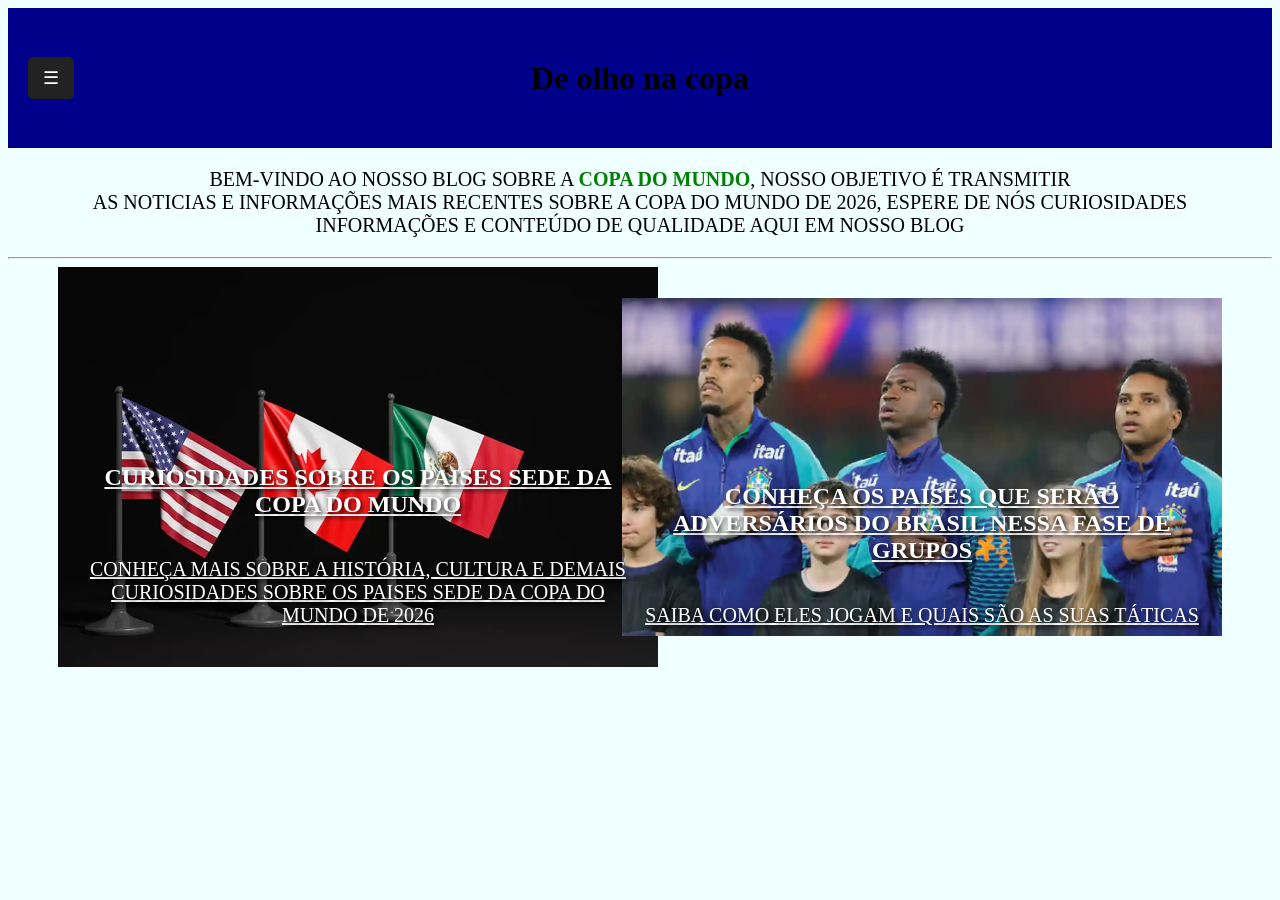
==== index.html @ 3adb12c1 "início de blog sobre a copa do mundo" ====
<!DOCTYPE html>
<html lang="pt-br">
    <head>
        <meta charset="utf-8">
        <meta name="author" content="luiz guilherme">
        <title> Blog copa </title>

        <link rel="stylesheet" href="style.css">

    </head>

    <body>
        <header>
            <button id="open-btn" class="menu-btn">☰</button>
        <h1 id="inicio">De olho na copa</h1>
        </header>

         <aside id="sidebar" class="sidebar">
            <button id="close-btn" class="close-btn">✕ Fechar</button>
            <nav>
                <a href="paisesSede.html">Conheça mais sobre os países sede</a>
                <a href="adversariosBrasil.html">Conheça os adversários do brasil nessa copa</a>
            </nav>
        </aside>


        <main>
            <p>Bem-vindo ao nosso blog sobre a <b>Copa do Mundo</b>, nosso objetivo é transmitir <br>
            as noticias e informações mais recentes sobre a copa do mundo de 2026, espere de nós curiosidades <br>
        informações e conteúdo de qualidade aqui em nosso blog </p>

        <hr>

        <div class="imagens-1">
        <a href="paisesSede.html" id="conteudo1">
            <h2>Curiosidades Sobre os paises Sede da copa do mundo</h2>
            <p>conheça mais sobre a história, cultura e demais curiosidades sobre os paises sede da copa do mundo de 2026</p>
        </a>

        <a href="adversariosBrasil.html" id="conteudo2">
            <h2>Conheça os paises que serão adversários do brasil nessa fase de grupos</h2>
            <p>saiba como eles jogam e quais são as suas táticas</p>
        </a>
        </div>
        </main>

        <script src="script.js"></script>

    </body>
---- style.css ----
header {
    background-color: darkblue;
    height: 100px;
    color: black;
    padding-top: 50px;
    display: flex;
    justify-content: center;  
    align-items: center;     
    position: relative;      
    padding: 20px;
}

body {
    background-color: azure;
}

#inicio {
    margin: 0;
    text-align: center;
}

b {
    color: green;
}

main{
    text-align: center;
    text-transform: uppercase;
}

#conteudo1 {
    background-size: cover;
    background-repeat: no-repeat;
    width: 600px;                   
    height: 400px;                     
    margin-left: 50px;
    margin-right: 50px;
    background-image: url(mexico-canada-eua.jpg2.webp);
    color: white;
    display: flex;
    flex-direction: column;
    justify-content: flex-end;
    padding: 20px;                
    box-sizing: border-box;
    

    text-shadow: 2px 2px 4px rgba(0, 0, 0, 0.8);
}

#conteudo2 {
    background-size: contain;
    background-repeat: no-repeat;
    background-position: center;
    width: 600px;                   
    height: 400px;  
    margin-top: -400px;                   
    margin-left: auto;
    margin-right: 50px;
    background-image: url(adversarios-brasil.jpg);
    color: white;
    display: flex;
    flex-direction: column;
    justify-content: flex-end;
    padding: 20px;                
    box-sizing: border-box;
    

    text-shadow: 2px 2px 4px rgba(0, 0, 0, 0.8);
}

.menu-btn {
    position: absolute;     
    left: 20px;    
    font-size: 18px;
    background: #222;
    color: white;
    border: none;
    padding: 10px 15px;
    cursor: pointer;
    border-radius: 5px;
}


.sidebar {
    position: fixed;
    top: 0;
    left: 0;
    width: 250px;
    height: 100%;
    background-color: #1a1a1a;
    padding-top: 60px;
    transition: transform 0.3s ease;
    transform: translateX(-100%); 
    z-index: 1000; 
}

.sidebar.open {
    transform: translateX(0);
}

.close-btn {
    position: absolute;
    top: 15px;
    right: 15px;
    background: none;
    color: white;
    border: none;
    font-size: 20px;
    cursor: pointer;
}


.sidebar nav a {
    display: block;
    padding: 15px 25px;
    color: #fff;
    text-decoration: none;
    font-family: Arial, sans-serif;
    border-bottom: 1px solid #333;
}

.sidebar nav a:hover {
    background-color: #333;
}

#sedeInicio {
    text-align: center;
    margin-top: 20px;
    font-size: 50px
}

section {
    text-align: center;
}

.azteca {
    color: green;
}

p {
    font-size: 20px;
}

#mexico {
    font-size: 30px;
    color: green;
}

.sublinha {
    font-size: 15px;
    color: gray
}

#eua {
    font-size: 30px;
    color: darkblue;
}

.eagle {
    color: darkblue
}

.alce {
    color: red;
}

#canada {
    font-size: 30px;
    color: red;
}

img {
    width: 500px;
    height: auto;
}
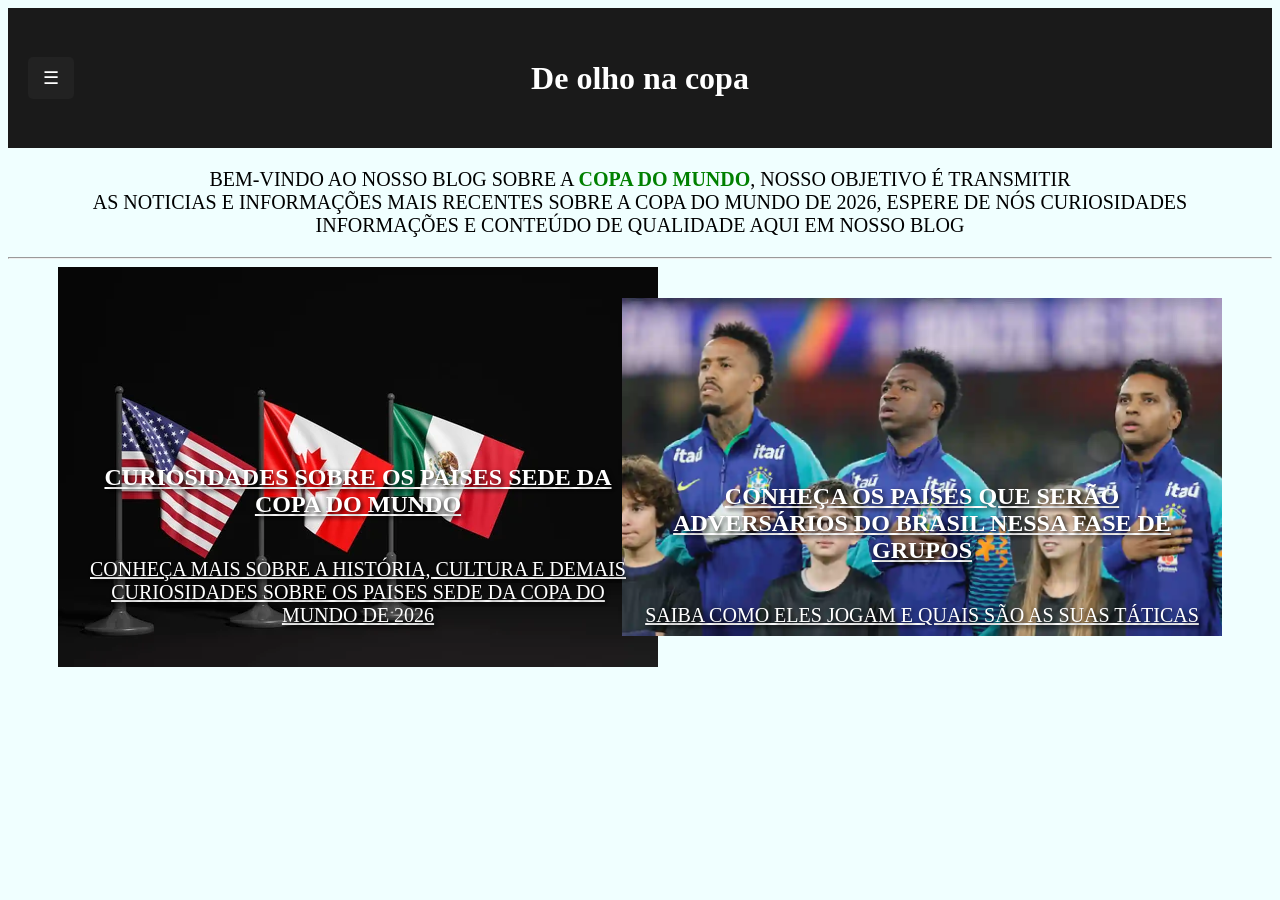
==== commit c489243d: "adicionando novas páginas" ====
--- a/index.html
+++ b/index.html
@@ -12,7 +12,7 @@
     <body>
         <header>
             <button id="open-btn" class="menu-btn">☰</button>
-        <h1 id="inicio">De olho na copa</h1>
+            <h1 id="inicio">De olho na copa</h1>
         </header>
 
          <aside id="sidebar" class="sidebar">
--- a/style.css
+++ b/style.css
@@ -1,7 +1,7 @@
 header {
-    background-color: darkblue;
+    background-color: #1a1a1a;
     height: 100px;
-    color: black;
+    color: white;
     padding-top: 50px;
     display: flex;
     justify-content: center;  
@@ -68,6 +68,7 @@
     text-shadow: 2px 2px 4px rgba(0, 0, 0, 0.8);
 }
 
+
 .menu-btn {
     position: absolute;     
     left: 20px;    
@@ -129,6 +130,12 @@
     font-size: 50px
 }
 
+#adversarios-brasil {
+    text-align: center;
+    margin-top: 20px;
+    font-size: 50px
+}
+
 section {
     text-align: center;
 }
@@ -139,6 +146,10 @@
 
 p {
     font-size: 20px;
+}
+
+li {
+    font-size: 20px
 }
 
 #mexico {
@@ -174,3 +185,12 @@
     height: auto;
 }
 
+#marrocos {
+    font-size: 30px;
+    color:brown
+}
+
+.marro {
+    color: brown
+}
+
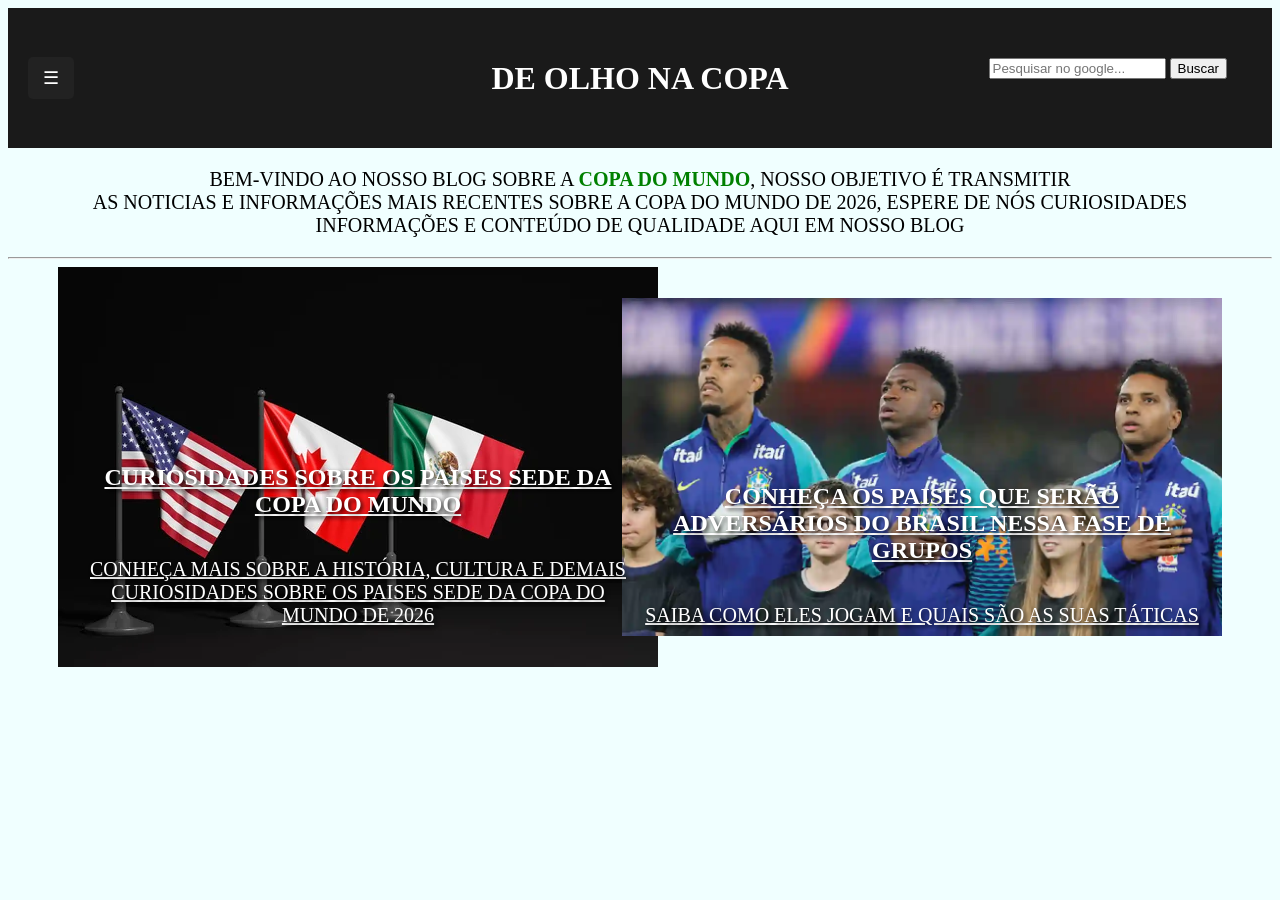
==== commit 9400a43a: "finalizando o segundo conteúdo e adicionando barra de pesquisa" ====
--- a/index.html
+++ b/index.html
@@ -12,7 +12,12 @@
     <body>
         <header>
             <button id="open-btn" class="menu-btn">☰</button>
-            <h1 id="inicio">De olho na copa</h1>
+            <h1 id="inicio">DE OLHO NA COPA</h1>
+
+            <form class="pesquisa" action="https://www.google.com/search" method="get">
+                <input type="text" name="q" placeholder="Pesquisar no google...">
+                <button type="submit">Buscar</button>
+            </form>
         </header>
 
          <aside id="sidebar" class="sidebar">
--- a/style.css
+++ b/style.css
@@ -110,6 +110,12 @@
     cursor: pointer;
 }
 
+.pesquisa {
+    position: absolute;
+    right: 45px;
+    top: 50px;
+}
+
 
 .sidebar nav a {
     display: block;
@@ -152,6 +158,10 @@
     font-size: 20px
 }
 
+ol {
+    text-align: left;
+}
+
 #mexico {
     font-size: 30px;
     color: green;
@@ -194,3 +204,30 @@
     color: brown
 }
 
+#escocia {
+    font-size: 30px;
+    color: blue;
+}
+
+.esco {
+    color: blue
+}
+
+#haiti {
+    color: darkred;
+    font-size: 30px;
+}
+
+.hai {
+    color:darkred
+}
+
+.data {
+    font-size: 17px;
+    color: gray;
+    text-align: left;
+}
+
+#grupo-c {
+    font-size: 30px;
+}
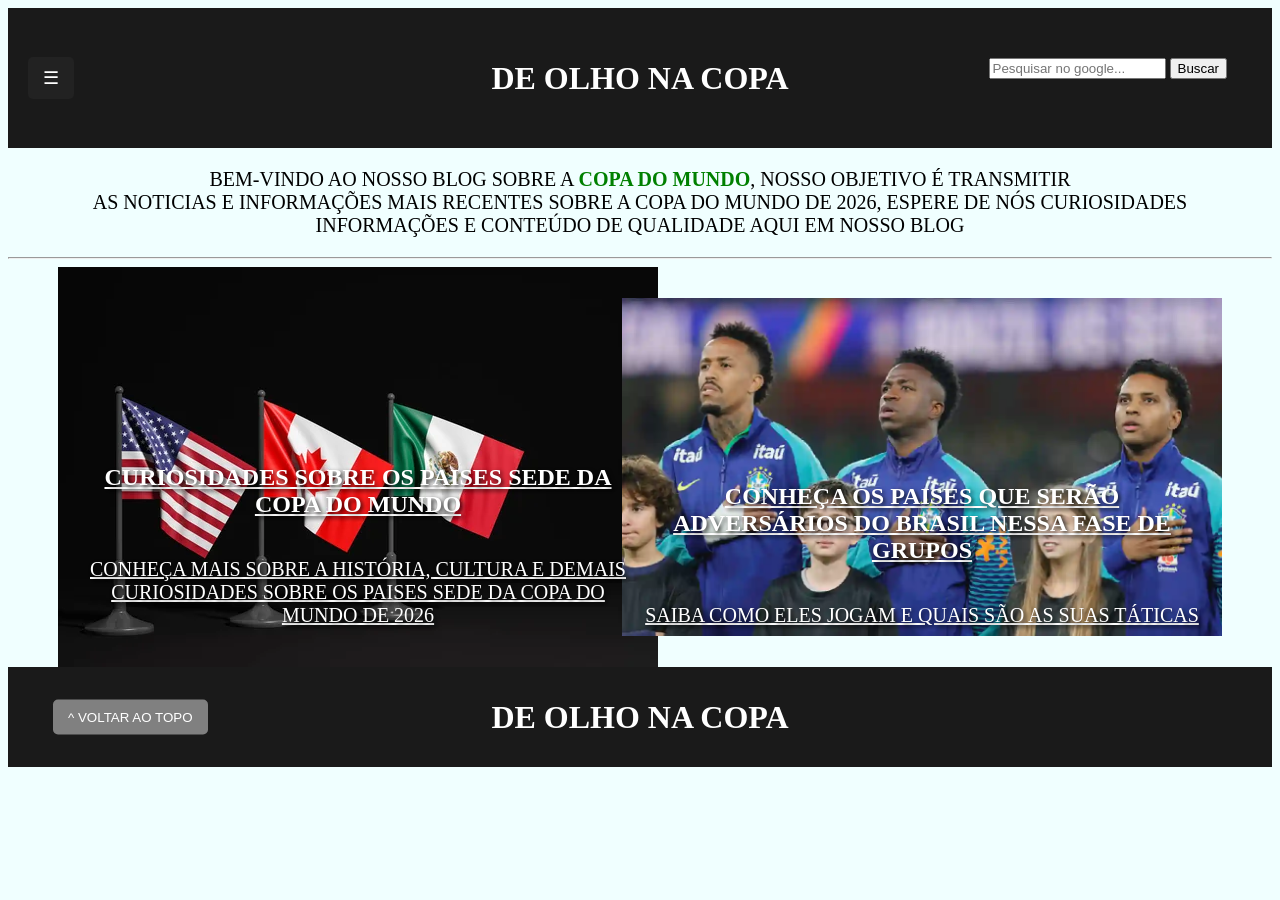
==== commit 7e12ca73: "adição do rodapé" ====
--- a/index.html
+++ b/index.html
@@ -12,7 +12,7 @@
     <body>
         <header>
             <button id="open-btn" class="menu-btn">☰</button>
-            <h1 id="inicio">DE OLHO NA COPA</h1>
+            <h1 id="inicio1">DE OLHO NA COPA</h1>
 
             <form class="pesquisa" action="https://www.google.com/search" method="get">
                 <input type="text" name="q" placeholder="Pesquisar no google...">
@@ -49,6 +49,11 @@
         </div>
         </main>
 
+        <footer>
+            <button class="volr-ini">^ VOLTAR AO TOPO</button>
+            <h1 class="rodape-nome">DE OLHO NA COPA</h1>
+        </footer>
+
         <script src="script.js"></script>
 
     </body>
--- a/style.css
+++ b/style.css
@@ -14,7 +14,12 @@
     background-color: azure;
 }
 
-#inicio {
+#inicio1 {
+    margin: 0;
+    text-align: center;
+}
+
+#inicio2 {
     margin: 0;
     text-align: center;
 }
@@ -231,3 +236,32 @@
 #grupo-c {
     font-size: 30px;
 }
+
+footer {
+    background-color: #1a1a1a;
+    color: white;
+    height: 100px; 
+    display: flex;
+    justify-content: center; 
+    align-items: center;    
+    position: relative; 
+}
+
+
+.volr-ini {
+    position: absolute;
+    top: 50%;           
+    transform: translateY(-50%);
+    left: 45px;
+    color: white;
+    background-color: gray;
+    border: none;
+    padding: 10px 15px;
+    cursor: pointer;
+    border-radius: 5px;
+}
+
+.rodape-nome {
+    margin: 0;
+    color: white;
+}
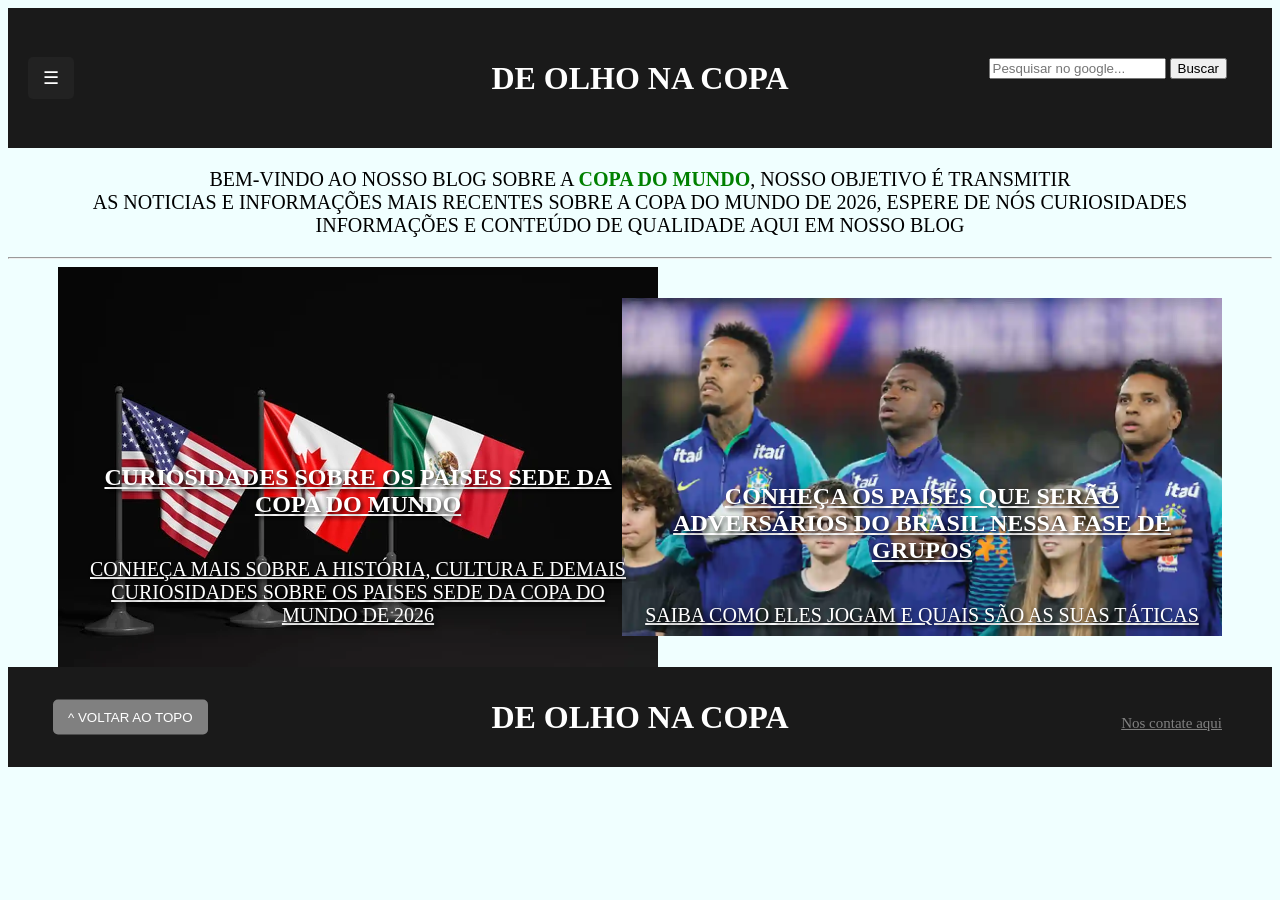
==== commit b620ca81: "implementação da página de contato" ====
--- a/index.html
+++ b/index.html
@@ -25,6 +25,7 @@
             <nav>
                 <a href="paisesSede.html">Conheça mais sobre os países sede</a>
                 <a href="adversariosBrasil.html">Conheça os adversários do brasil nessa copa</a>
+                <a href="contato.html">Nos contate aqui</a>
             </nav>
         </aside>
 
@@ -52,6 +53,7 @@
         <footer>
             <button class="volr-ini">^ VOLTAR AO TOPO</button>
             <h1 class="rodape-nome">DE OLHO NA COPA</h1>
+            <a href="contato.html" class="contato">Nos contate aqui</a>
         </footer>
 
         <script src="script.js"></script>
--- a/style.css
+++ b/style.css
@@ -200,6 +200,62 @@
     height: auto;
 }
 
+
+.container-contatos {
+    display: flex;        
+    justify-content: center; 
+    gap: 100px;            
+    margin-top: 50px;      
+    margin-bottom: 50px;  
+    margin-left: 100px;
+    margin-right: 100px; 
+    background-color: white;
+}
+
+
+.campo-contato {
+    max-width: 400px;      
+}
+
+#email-icon {
+    width: 75px;
+    height: 65px;
+    display: block;        
+    margin-bottom: 10px;    
+}
+
+#whatssap-icon {
+    width: 75px;
+    height: 65px;
+    display: block;         
+    margin-bottom: 10px;   
+}
+
+.nome-contato1 {
+    font-size: 20px;
+    margin: 0 0 5px 0;      
+}
+
+.contato-info1 {
+    font-size: 16px;
+    color: gray;
+    margin: 0;
+}
+
+.nome-contato2 {
+    font-size: 20px;
+    margin: 0 0 5px 0;   
+}
+
+.contato-info2 {
+    font-size: 16px;
+    color: gray;
+    margin: 0;
+}
+
+
+
+
 #marrocos {
     font-size: 30px;
     color:brown
@@ -245,6 +301,7 @@
     justify-content: center; 
     align-items: center;    
     position: relative; 
+    clear: both;
 }
 
 
@@ -265,3 +322,20 @@
     margin: 0;
     color: white;
 }
+
+.contato {
+    color: gray;
+    font-size: 15px;
+    position: absolute;
+    right: 50px;
+    bottom: 35px;
+}
+
+#duvida {
+    font-size: 30px;
+    text-align: center;
+}
+
+form {
+    text-align: center;
+}
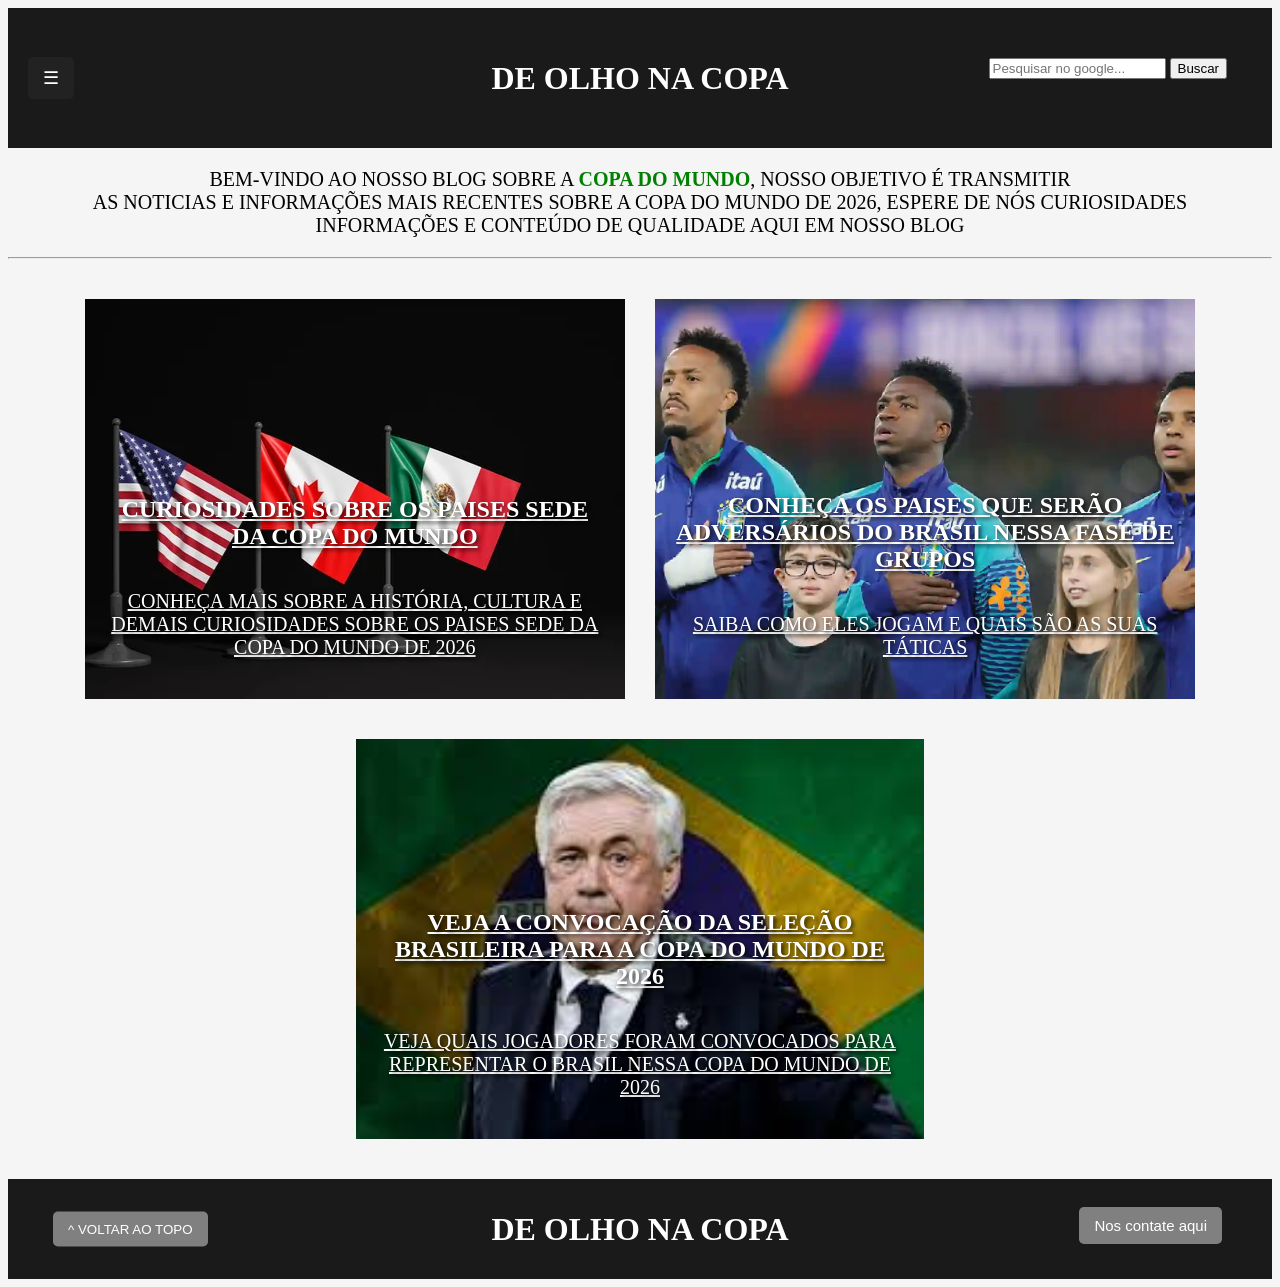
==== commit 0aed1e59: "adicionando botão de contato e começando a estruturar o conteúdo 3" ====
--- a/index.html
+++ b/index.html
@@ -18,6 +18,8 @@
                 <input type="text" name="q" placeholder="Pesquisar no google...">
                 <button type="submit">Buscar</button>
             </form>
+
+
         </header>
 
          <aside id="sidebar" class="sidebar">
@@ -25,6 +27,7 @@
             <nav>
                 <a href="paisesSede.html">Conheça mais sobre os países sede</a>
                 <a href="adversariosBrasil.html">Conheça os adversários do brasil nessa copa</a>
+                <a href="convocacao.html">Conheça a convocação da seleção brasileira</a>
                 <a href="contato.html">Nos contate aqui</a>
             </nav>
         </aside>
@@ -48,12 +51,21 @@
             <p>saiba como eles jogam e quais são as suas táticas</p>
         </a>
         </div>
+
+        <div class="container-conteudo3">
+            <a href="convocacao.html" id="conteudo3">
+            <h2>Veja a convocação da seleção brasileira para a copa do mundo de 2026</h2>
+            <p>Veja quais jogadores foram convocados para representar o brasil nessa copa do mundo de 2026</p>
+            </a>
+        </div>
+
+
         </main>
 
         <footer>
             <button class="volr-ini">^ VOLTAR AO TOPO</button>
             <h1 class="rodape-nome">DE OLHO NA COPA</h1>
-            <a href="contato.html" class="contato">Nos contate aqui</a>
+            <button class="bot-con">Nos contate aqui</button>
         </footer>
 
         <script src="script.js"></script>
--- a/style.css
+++ b/style.css
@@ -1,3 +1,4 @@
+
 header {
     background-color: #1a1a1a;
     height: 100px;
@@ -11,7 +12,7 @@
 }
 
 body {
-    background-color: azure;
+    background-color: whitesmoke;
 }
 
 #inicio1 {
@@ -33,43 +34,70 @@
     text-transform: uppercase;
 }
 
+.imagens-1 {
+    display: flex;
+    flex-direction: row;    
+    flex-wrap: nowrap;       
+    justify-content: center; 
+    gap: 30px;               
+    margin: 40px auto;       
+    max-width: 95%;          
+}
+
+
+
 #conteudo1 {
-    background-size: cover;
+    background-image: url(mexico-canada-eua.jpg2.webp);
+    background-size: cover;       
+    background-position: center;   
     background-repeat: no-repeat;
-    width: 600px;                   
-    height: 400px;                     
-    margin-left: 50px;
-    margin-right: 50px;
-    background-image: url(mexico-canada-eua.jpg2.webp);
+    width: 45%;                  
+    height: 400px;                      
     color: white;
     display: flex;
     flex-direction: column;
     justify-content: flex-end;
     padding: 20px;                
     box-sizing: border-box;
-    
-
-    text-shadow: 2px 2px 4px rgba(0, 0, 0, 0.8);
+    text-shadow: 2px 2px 4px rgba(0, 0, 0, 0.8);       
 }
 
 #conteudo2 {
-    background-size: contain;
+    background-image: url(adversarios-brasil.jpg);
+    background-size: cover;        
+    background-position: center;   
     background-repeat: no-repeat;
-    background-position: center;
-    width: 600px;                   
-    height: 400px;  
-    margin-top: -400px;                   
-    margin-left: auto;
-    margin-right: 50px;
-    background-image: url(adversarios-brasil.jpg);
+    width: 45%;                  
+    height: 400px;   
     color: white;
     display: flex;
     flex-direction: column;
     justify-content: flex-end;
     padding: 20px;                
     box-sizing: border-box;
-    
-
+    text-shadow: 2px 2px 4px rgba(0, 0, 0, 0.8);     
+}
+
+.container-conteudo3 {
+    display: flex;
+    justify-content: center; 
+    margin: 40px 0;          
+}
+
+
+#conteudo3 {
+    background-image: url(ancelotti.jpg); 
+    background-size: cover;        
+    background-position: center;   
+    background-repeat: no-repeat;
+    width: 45%;                  
+    height: 400px;                 
+    color: white;
+    display: flex;
+    flex-direction: column;
+    justify-content: flex-end;
+    padding: 20px;                
+    box-sizing: border-box;
     text-shadow: 2px 2px 4px rgba(0, 0, 0, 0.8);
 }
 
@@ -85,6 +113,7 @@
     cursor: pointer;
     border-radius: 5px;
 }
+
 
 
 .sidebar {
@@ -323,12 +352,18 @@
     color: white;
 }
 
-.contato {
+.bot-con {
     color: gray;
     font-size: 15px;
     position: absolute;
     right: 50px;
     bottom: 35px;
+    border: none;
+    background-color: gray;
+    cursor: pointer;
+    border-radius: 5px;
+    color: white;
+    padding: 10px 15px;
 }
 
 #duvida {
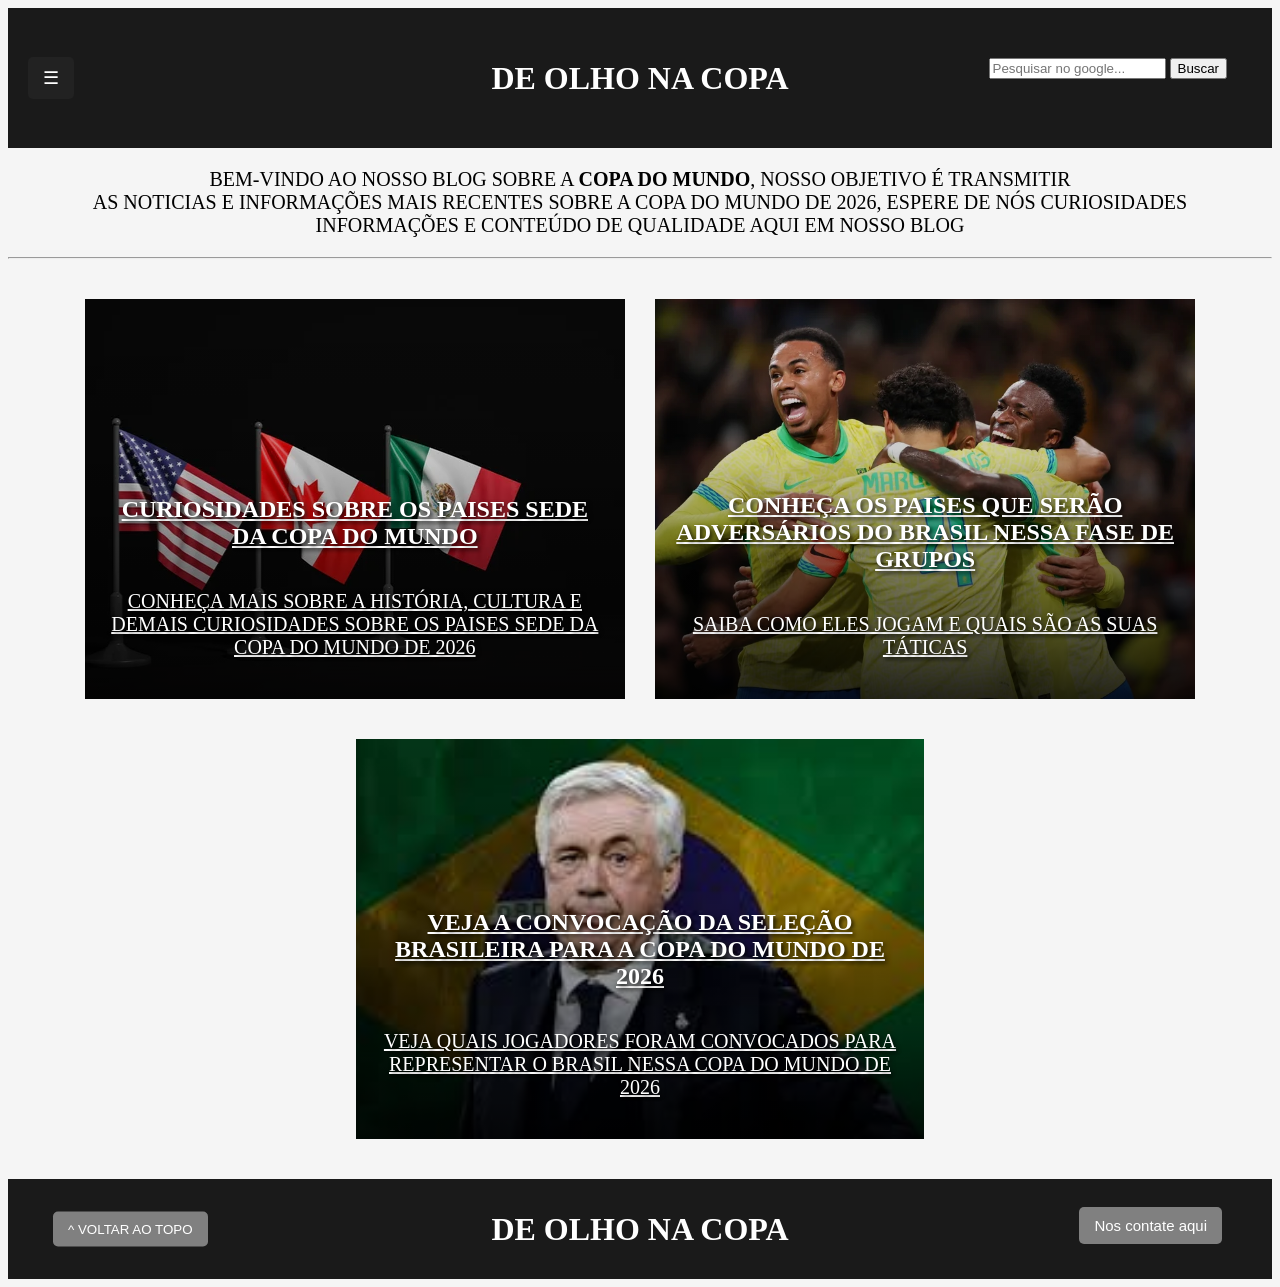
==== commit da72bcfa: "adicionado os comentários na arquivo .css e .js e melhorando a legibilidade das imagens da página in" ====
--- a/index.html
+++ b/index.html
@@ -11,7 +11,7 @@
 
     <body>
         <header>
-            <button id="open-btn" class="menu-btn">☰</button>
+            <button id="open-btn" class="menu-btn">☰</button> 
             <h1 id="inicio1">DE OLHO NA COPA</h1>
 
             <form class="pesquisa" action="https://www.google.com/search" method="get">
@@ -31,7 +31,6 @@
                 <a href="contato.html">Nos contate aqui</a>
             </nav>
         </aside>
-
 
         <main>
             <p>Bem-vindo ao nosso blog sobre a <b>Copa do Mundo</b>, nosso objetivo é transmitir <br>
--- a/style.css
+++ b/style.css
@@ -1,376 +1,587 @@
 
 header {
-    background-color: #1a1a1a;
-    height: 100px;
-    color: white;
-    padding-top: 50px;
-    display: flex;
-    justify-content: center;  
-    align-items: center;     
-    position: relative;      
-    padding: 20px;
+    background-color: #1a1a1a; /* cor de fundo preta do acbeçalho */
+
+    height: 100px; /* define a altura do cabeçalho */
+
+    color: white; /* cor do texto branca */
+
+    padding-top: 50px; /* adiciona um espaçamento superior para centralizar o texto verticalmente */
+
+    display: flex; /* usa flexbox para centralizar o conteúdo */
+
+    justify-content: center;   /*  centraliza horizontalmente */
+
+    align-items: center;  /* centraliza verticalmente */   
+
+    position: relative;   /* permite posicionamento absoluto dos elementos dentro do cabeçalho */    
+
+    padding: 20px; /* adiciona um espaçamento interno para evitar que o conteúdo fique colado nas bordas */
 }
 
 body {
-    background-color: whitesmoke;
+    background-color: whitesmoke; /* cor de fundo do corpo da página */
 }
 
 #inicio1 {
-    margin: 0;
-    text-align: center;
+    margin: 0; /* remove a margem padrão do elemento */
+
+    text-align: center; /* centraliza o texto horizontalmente */
 }
 
 #inicio2 {
-    margin: 0;
-    text-align: center;
-}
-
-b {
-    color: green;
+    margin: 0; /* remove a margem padrão do elemento */
+
+    text-align: center; /* centraliza o texto horizontalmente */
 }
 
 main{
-    text-align: center;
-    text-transform: uppercase;
+    text-align: center; /* centraliza o conteúdo dentro do elemento main */
+
+    text-transform: uppercase; /* transforma o texto em letras maiúsculas */
 }
 
 .imagens-1 {
-    display: flex;
-    flex-direction: row;    
-    flex-wrap: nowrap;       
-    justify-content: center; 
-    gap: 30px;               
-    margin: 40px auto;       
-    max-width: 95%;          
-}
-
+    display: flex; /*  habilita o layout flexbox para o contêiner */
+
+    flex-direction: row;  /*  alinha os itens em uma linha horizontal */  
+
+    flex-wrap: nowrap;   /*  impede que os itens quebrem para a próxima linha, mantendo-os em uma única linha */   
+
+    justify-content: center; /*  centraliza os itens horizontalmente dentro do contêiner */
+
+    gap: 30px;        /*  adiciona um espaço de 30 pixels entre os itens, criando uma separação visual entre eles */   
+
+    margin: 40px auto;   /*  adiciona uma margem de 40 pixels na parte superior e inferior do contêiner, e centraliza o contêiner horizontalmente dentro do elemento pai */   
+
+    max-width: 95%; /*  define uma largura máxima de 95% do elemento pai para o contêiner, garantindo que ele não ultrapasse essa largura mesmo em telas maiores */         
+}
 
 
 #conteudo1 {
-    background-image: url(mexico-canada-eua.jpg2.webp);
-    background-size: cover;       
-    background-position: center;   
-    background-repeat: no-repeat;
-    width: 45%;                  
-    height: 400px;                      
-    color: white;
-    display: flex;
-    flex-direction: column;
-    justify-content: flex-end;
-    padding: 20px;                
-    box-sizing: border-box;
-    text-shadow: 2px 2px 4px rgba(0, 0, 0, 0.8);       
+    background-image: linear-gradient(to top, rgba(0, 0, 0, 0.85) 0%, rgba(0, 0, 0, 0.2) 60%, rgba(0, 0, 0, 0) 100%), 
+                      url(mexico-canada-eua.jpg2.webp); /* define a imagem de fundo para o elemento com o ID "conteudo1", usando uma combinação de um gradiente linear para criar um efeito de sobreposição escura na parte inferior da imagem, e a imagem real do México, Canadá e EUA como plano de fundo, o que ajuda a melhorar a legibilidade do texto sobreposto à imagem, especialmente em áreas mais claras da imagem, criando um contraste visual que torna o texto mais fácil de ler, além de adicionar um toque estético ao design geral da página */
+
+    background-size: cover; /* faz com que a imagem de fundo cubra toda a área do elemento, ajustando-se proporcionalmente para evitar distorções */   
+
+    background-position: center; /* centraliza a imagem de fundo dentro do elemento, garantindo que o ponto central da imagem esteja alinhado com o centro do elemento */  
+
+    background-repeat: no-repeat; /* impede que a imagem de fundo se repita, garantindo que ela seja exibida apenas uma vez dentro do elemento */
+
+    width: 45%;  /* define a largura do elemento como 45% do seu elemento pai, permitindo que ele ocupe menos da metade da largura disponível, o que é útil para criar um layout equilibrado quando combinado com outros elementos de largura semelhante */ 
+
+    height: 400px; /* define a altura do elemento como 400 pixels, garantindo que ele tenha uma altura fixa, o que é importante para manter a consistência visual e garantir que o conteúdo dentro do elemento seja exibido corretamente, independentemente do tamanho da tela ou do conteúdo específico */     
+
+    color: white; /* define a cor do texto dentro do elemento como branca, garantindo que o texto seja legível e se destaque contra a imagem de fundo, especialmente se a imagem tiver áreas escuras ou coloridas */
+
+    display: flex; /* habilita o layout flexbox para o elemento, permitindo que os itens dentro dele sejam organizados de maneira flexível e responsiva, facilitando o alinhamento e a distribuição do conteúdo dentro do elemento */
+
+    flex-direction: column; /* define a direção dos itens dentro do elemento como coluna, o que significa que os itens serão empilhados verticalmente, um abaixo do outro, em vez de serem alinhados horizontalmente, o que é útil para criar uma estrutura de layout mais organizada e fácil de ler, especialmente quando combinado com outras propriedades de flexbox para controle adicional sobre o alinhamento e a distribuição dos itens dentro do elemento */
+
+    justify-content: flex-end; /* alinha os itens dentro do elemento ao final do eixo principal (neste caso, o eixo vertical devido à direção da coluna), o que significa que os itens serão empurrados para a parte inferior do elemento, criando um efeito visual onde o conteúdo parece estar "ancorado" na parte inferior da imagem de fundo, o que pode ser esteticamente agradável e ajudar a destacar o conteúdo em relação à imagem de fundo */
+
+    padding: 20px;  /* adiciona um espaçamento interno de 20 pixels em todos os lados do elemento, garantindo que o conteúdo dentro do elemento tenha um espaço adequado em relação às bordas do elemento, o que melhora a legibilidade e a estética geral do layout, especialmente quando combinado com a imagem de fundo para criar um contraste visual agradável entre o conteúdo e a imagem */   
+
+    box-sizing: border-box; /* altera o modelo de caixa do elemento para incluir o padding e a borda dentro das dimensões totais do elemento, garantindo que a largura e a altura definidas para o elemento sejam as dimensões totais, incluindo o conteúdo, o padding e a borda, o que facilita o controle do layout e evita problemas de dimensionamento inesperados, especialmente quando combinado com outras propriedades de layout como flexbox para criar um design responsivo e consistente */
+
+    text-shadow: 2px 2px 4px rgba(0, 0, 0, 0.8);   /* adiciona uma sombra ao texto dentro do elemento, com um deslocamento de 2 pixels para a direita e 2 pixels para baixo, um desfoque de 4 pixels e uma cor de sombra preta com opacidade de 0.8, o que ajuda a melhorar a legibilidade do texto contra a imagem de fundo, criando um contraste visual que torna o texto mais fácil de ler, especialmente em áreas da imagem que podem ser mais claras ou coloridas */
 }
 
 #conteudo2 {
-    background-image: url(adversarios-brasil.jpg);
-    background-size: cover;        
-    background-position: center;   
-    background-repeat: no-repeat;
-    width: 45%;                  
-    height: 400px;   
-    color: white;
-    display: flex;
-    flex-direction: column;
-    justify-content: flex-end;
-    padding: 20px;                
-    box-sizing: border-box;
-    text-shadow: 2px 2px 4px rgba(0, 0, 0, 0.8);     
+    background-image: linear-gradient(to top, rgba(0, 0, 0, 0.85) 0%, rgba(0, 0, 0, 0.2) 60%, rgba(0, 0, 0, 0) 100%), url(selecao-brasileira.jpg); /* define a imagem de fundo para o elemento com o ID "conteudo2", usando uma combinação de um gradiente linear para criar um efeito de sobreposição escura na parte inferior da imagem, e a imagem real da seleção brasileira como plano de fundo, o que ajuda a melhorar a legibilidade do texto sobreposto à imagem, especialmente em áreas mais claras da imagem, criando um contraste visual que torna o texto mais fácil de ler, além de adicionar um toque estético ao design geral da página */
+
+    background-size: cover; /* faz com que a imagem de fundo cubra toda a área do elemento, ajustando-se proporcionalmente para evitar distorções */
+
+    background-position: center;   /* centraliza a imagem de fundo dentro do elemento, garantindo que o ponto central da imagem esteja alinhado com o centro do elemento */
+
+    background-repeat: no-repeat; /* impede que a imagem de fundo se repita, garantindo que ela seja exibida apenas uma vez dentro do elemento */
+
+    width: 45%;  /* define a largura do elemento como 45% do seu elemento pai, permitindo que ele ocupe menos da metade da largura disponível, o que é útil para criar um layout equilibrado quando combinado com outros elementos de largura semelhante */
+
+    height: 400px; /* define a altura do elemento como 400 pixels, garantindo que ele tenha uma altura fixa, o que é importante para manter a consistência visual e garantir que o conteúdo dentro do elemento seja exibido corretamente, independentemente do tamanho da tela ou do conteúdo específico */
+
+    color: white; /* define a cor do texto dentro do elemento como branca, garantindo que o texto seja legível e se destaque contra a imagem de fundo, especialmente se a imagem tiver áreas escuras ou coloridas */
+
+    display: flex; /* habilita o layout flexbox para o elemento, permitindo que os itens dentro dele sejam organizados de maneira flexível e responsiva, facilitando o alinhamento e a distribuição do conteúdo dentro do elemento */
+
+    flex-direction: column; /* define a direção dos itens dentro do elemento como coluna, o que significa que os itens serão empilhados verticalmente, um abaixo do outro, em vez de serem alinhados horizontalmente, o que é útil para criar uma estrutura de layout mais organizada e fácil de ler, especialmente quando combinado com outras propriedades de flexbox para controle adicional sobre o alinhamento e a distribuição dos itens dentro do elemento */
+
+    justify-content: flex-end; /* alinha os itens dentro do elemento ao final do eixo principal (neste caso, o eixo vertical devido à direção da coluna), o que significa que os itens serão empurrados para a parte inferior do elemento, criando um efeito visual onde o conteúdo parece estar "ancorado" na parte inferior da imagem de fundo, o que pode ser esteticamente agradável e ajudar a destacar o conteúdo em relação à imagem de fundo */
+
+    padding: 20px;  /* adiciona um espaçamento interno de 20 pixels em todos os lados do elemento, garantindo que o conteúdo dentro do elemento tenha um espaço adequado em relação às bordas do elemento, o que melhora a legibilidade e a estética geral do layout, especialmente quando combinado com a imagem de fundo para criar um contraste visual agradável entre o conteúdo e a imagem */
+
+    box-sizing: border-box; /* altera o modelo de caixa do elemento para incluir o padding e a borda dentro das dimensões totais do elemento, garantindo que a largura e a altura definidas para o elemento sejam as dimensões totais, incluindo o conteúdo, o padding e a borda, o que facilita o controle do layout e evita problemas de dimensionamento inesperados, especialmente quando combinado com outras propriedades de layout como flexbox para criar um design responsivo e consistente */
+
+    text-shadow: 2px 2px 4px rgba(0, 0, 0, 0.8); /* adiciona uma sombra ao texto dentro do elemento, com um deslocamento de 2 pixels para a direita e 2 pixels para baixo, um desfoque de 4 pixels e uma cor de sombra preta com opacidade de 0.8, o que ajuda a melhorar a legibilidade do texto contra a imagem de fundo, criando um contraste visual que torna o texto mais fácil de ler, especialmente em áreas da imagem que podem ser mais claras ou coloridas */     
 }
 
 .container-conteudo3 {
-    display: flex;
-    justify-content: center; 
-    margin: 40px 0;          
+    display: flex; /* habilita o layout flexbox para o contêiner que envolve o elemento com o ID "conteudo3", permitindo que os itens dentro dele sejam organizados de maneira flexível e responsiva, facilitando o alinhamento e a distribuição do conteúdo dentro do contêiner */
+
+    justify-content: center; /* centraliza os itens horizontalmente dentro do contêiner, garantindo que o elemento com o ID "conteudo3" esteja alinhado no centro do contêiner, o que é especialmente útil para criar um layout equilibrado e esteticamente agradável, especialmente quando combinado com outras propriedades de layout como flexbox para controle adicional sobre o alinhamento e a distribuição dos itens dentro do contêiner */
+
+    margin: 40px 0; /* adiciona uma margem de 40 pixels na parte superior e inferior do contêiner, criando um espaçamento visual entre o contêiner e outros elementos na página, o que ajuda a melhorar a estética geral do layout e a separar visualmente as diferentes seções do conteúdo */         
 }
 
 
 #conteudo3 {
-    background-image: url(ancelotti.jpg); 
-    background-size: cover;        
-    background-position: center;   
-    background-repeat: no-repeat;
-    width: 45%;                  
-    height: 400px;                 
-    color: white;
-    display: flex;
-    flex-direction: column;
-    justify-content: flex-end;
-    padding: 20px;                
-    box-sizing: border-box;
-    text-shadow: 2px 2px 4px rgba(0, 0, 0, 0.8);
+    background-image: linear-gradient(to top, rgba(0, 0, 0, 0.85) 0%, rgba(0, 0, 0, 0.2) 60%, rgba(0, 0, 0, 0) 100%), url(ancelotti.jpg);  /* define a imagem de fundo para o elemento com o ID "conteudo3", usando uma combinação de um gradiente linear para criar um efeito de sobreposição escura na parte inferior da imagem, e a imagem real do técnico Ancelotti como plano de fundo, o que ajuda a melhorar a legibilidade do texto sobreposto à imagem, especialmente em áreas mais claras da imagem, criando um contraste visual que torna o texto mais fácil de ler, além de adicionar um toque estético ao design geral da página */
+
+    background-size: cover;  /* faz com que a imagem de fundo cubra toda a área do elemento, ajustando-se proporcionalmente para evitar distorções */
+
+    background-position: center; /* centraliza a imagem de fundo dentro do elemento, garantindo que o ponto central da imagem esteja alinhado com o centro do elemento */
+
+    background-repeat: no-repeat; /* impede que a imagem de fundo se repita, garantindo que ela seja exibida apenas uma vez dentro do elemento */
+
+    width: 45%;  /* define a largura do elemento como 45% do seu elemento pai, permitindo que ele ocupe menos da metade da largura disponível, o que é útil para criar um layout equilibrado quando combinado com outros elementos de largura semelhante */
+
+    height: 400px; /* define a altura do elemento como 400 pixels, garantindo que ele tenha uma altura fixa, o que é importante para manter a consistência visual e garantir que o conteúdo dentro do elemento seja exibido corretamente, independentemente do tamanho da tela ou do conteúdo específico */
+
+    color: white; /* define a cor do texto dentro do elemento como branca, garantindo que o texto seja legível e se destaque contra a imagem de fundo, especialmente se a imagem tiver áreas escuras ou coloridas */
+
+    display: flex; /* habilita o layout flexbox para o elemento, permitindo que os itens dentro dele sejam organizados de maneira flexível e responsiva, facilitando o alinhamento e a distribuição do conteúdo dentro do elemento */
+
+    flex-direction: column; /* define a direção dos itens dentro do elemento como coluna, o que significa que os itens serão empilhados verticalmente, um abaixo do outro, em vez de serem alinhados horizontalmente, o que é útil para criar uma estrutura de layout mais organizada e fácil de ler, especialmente quando combinado com outras propriedades de flexbox para controle adicional sobre o alinhamento e a distribuição dos itens dentro do elemento */
+
+    justify-content: flex-end; /* alinha os itens dentro do elemento ao final do eixo principal (neste caso, o eixo vertical devido à direção da coluna), o que significa que os itens serão empurrados para a parte inferior do elemento, criando um efeito visual onde o conteúdo parece estar "ancorado" na parte inferior da imagem de fundo, o que pode ser esteticamente agradável e ajudar a destacar o conteúdo em relação à imagem de fundo */
+
+    padding: 20px; /* adiciona um espaçamento interno de 20 pixels em todos os lados do elemento, garantindo que o conteúdo dentro do elemento tenha um espaço adequado em relação às bordas do elemento, o que melhora a legibilidade e a estética geral do layout, especialmente quando combinado com a imagem de fundo para criar um contraste visual agradável entre o conteúdo e a imagem */
+
+    box-sizing: border-box; /* altera o modelo de caixa do elemento para incluir o padding e a borda dentro das dimensões totais do elemento, garantindo que a largura e a altura definidas para o elemento sejam as dimensões totais, incluindo o conteúdo, o padding e a borda, o que facilita o controle do layout e evita problemas de dimensionamento inesperados, especialmente quando combinado com outras propriedades de layout como flexbox para criar um design responsivo e consistente */
+
+    text-shadow: 2px 2px 4px rgba(0, 0, 0, 0.8); /* adiciona uma sombra ao texto dentro do elemento, com um deslocamento de 2 pixels para a direita e 2 pixels para baixo, um desfoque de 4 pixels e uma cor de sombra preta com opacidade de 0.8, o que ajuda a melhorar a legibilidade do texto contra a imagem de fundo, criando um contraste visual que torna o texto mais fácil de ler, especialmente em áreas da imagem que podem ser mais claras ou coloridas */
 }
 
 
 .menu-btn {
-    position: absolute;     
-    left: 20px;    
-    font-size: 18px;
-    background: #222;
-    color: white;
-    border: none;
-    padding: 10px 15px;
-    cursor: pointer;
-    border-radius: 5px;
-}
-
+    position: absolute; /* permite que o botão seja posicionado de forma absoluta dentro do cabeçalho, permitindo que ele fique sobreposto ao conteúdo do cabeçalho e seja facilmente acessível para os usuários, especialmente em dispositivos móveis onde o espaço é limitado e um menu de navegação compacto é necessário para melhorar a usabilidade e a experiência do usuário */
+
+    left: 20px;  /* posiciona o botão a 20 pixels da borda esquerda do cabeçalho, garantindo que ele esteja alinhado de forma consistente e seja facilmente acessível para os usuários, especialmente em dispositivos móveis onde o espaço é limitado e um menu de navegação compacto é necessário para melhorar a usabilidade e a experiência do usuário */
+
+    font-size: 18px; /* define o tamanho da fonte do texto dentro do botão como 18 pixels, garantindo que o texto seja legível e se destaque contra o fundo do cabeçalho, especialmente em dispositivos móveis onde o espaço é limitado e um menu de navegação compacto é necessário para melhorar a usabilidade e a experiência do usuário */
+
+    background: #222; /* define a cor de fundo do botão como um tom escuro de cinza, garantindo que ele se destaque contra o fundo do cabeçalho e seja facilmente identificável como um elemento interativo para os usuários, especialmente em dispositivos móveis onde o espaço é limitado e um menu de navegação compacto é necessário para melhorar a usabilidade e a experiência do usuário */
+
+    color: white; /* define a cor do texto dentro do botão como branca, garantindo que o texto seja legível e se destaque contra o fundo escuro do botão, especialmente em dispositivos móveis onde o espaço é limitado e um menu de navegação compacto é necessário para melhorar a usabilidade e a experiência do usuário */
+
+    border: none; /* remove a borda padrão do botão, garantindo que ele tenha um visual mais limpo e moderno, especialmente em dispositivos móveis onde o espaço é limitado e um menu de navegação compacto é necessário para melhorar a usabilidade e a experiência do usuário */
+
+    padding: 10px 15px; /* adiciona um espaçamento interno de 10 pixels na parte superior e inferior do botão, e 15 pixels nas laterais, garantindo que o botão tenha um tamanho adequado para ser facilmente clicável e legível, especialmente em dispositivos móveis onde o espaço é limitado e um menu de navegação compacto é necessário para melhorar a usabilidade e a experiência do usuário */
+
+    cursor: pointer; /* altera o cursor para um ponteiro quando o usuário passa o mouse sobre o botão, indicando que ele é um elemento interativo e pode ser clicado, o que melhora a usabilidade e a experiência do usuário, especialmente em dispositivos móveis onde o espaço é limitado e um menu de navegação compacto é necessário para melhorar a usabilidade e a experiência do usuário */
+
+    border-radius: 5px; /* adiciona bordas arredondadas ao botão, com um raio de 5 pixels, o que melhora a estética do botão e o torna mais agradável visualmente, especialmente em dispositivos móveis onde o espaço é limitado e um menu de navegação compacto é necessário para melhorar a usabilidade e a experiência do usuário */
+}
 
 
 .sidebar {
-    position: fixed;
-    top: 0;
-    left: 0;
-    width: 250px;
-    height: 100%;
-    background-color: #1a1a1a;
-    padding-top: 60px;
-    transition: transform 0.3s ease;
-    transform: translateX(-100%); 
-    z-index: 1000; 
+    position: fixed; /* permite que a barra lateral seja posicionada de forma fixa, garantindo que ela esteja sempre visível para os usuários, independentemente do quanto eles rolem a página, o que é especialmente útil para fornecer acesso rápido a links de navegação ou outras informações importantes, melhorando a usabilidade e a experiência do usuário, especialmente em dispositivos móveis onde o espaço é limitado e um menu de navegação compacto é necessário para melhorar a usabilidade e a experiência do usuário */
+
+    top: 0; /* posiciona a barra lateral no topo da página, garantindo que ela esteja alinhada com o topo do viewport e seja facilmente acessível para os usuários, especialmente em dispositivos móveis onde o espaço é limitado e um menu de navegação compacto é necessário para melhorar a usabilidade e a experiência do usuário */
+
+    left: 0; /* posiciona a barra lateral na borda esquerda da página, garantindo que ela esteja alinhada com a borda esquerda do viewport e seja facilmente acessível para os usuários, especialmente em dispositivos móveis onde o espaço é limitado e um menu de navegação compacto é necessário para melhorar a usabilidade e a experiência do usuário */
+
+    width: 250px; /* define a largura da barra lateral como 250 pixels, garantindo que ela tenha um tamanho adequado para conter links de navegação ou outras informações importantes, sem ocupar muito espaço na tela, especialmente em dispositivos móveis onde o espaço é limitado e um menu de navegação compacto é necessário para melhorar a usabilidade e a experiência do usuário */
+
+    height: 100%; /* define a altura da barra lateral como 100% do viewport, garantindo que ela se estenda por toda a altura da página, o que é especialmente útil para fornecer acesso rápido a links de navegação ou outras informações importantes, melhorando a usabilidade e a experiência do usuário, especialmente em dispositivos móveis onde o espaço é limitado e um menu de navegação compacto é necessário para melhorar a usabilidade e a experiência do usuário */
+
+    background-color: #1a1a1a; /* define a cor de fundo da barra lateral como um tom escuro de cinza, garantindo que ela se destaque contra o fundo da página e seja facilmente identificável como um elemento de navegação para os usuários, especialmente em dispositivos móveis onde o espaço é limitado e um menu de navegação compacto é necessário para melhorar a usabilidade e a experiência do usuário */
+
+    padding-top: 60px; /* adiciona um espaçamento superior de 60 pixels à barra lateral, garantindo que o conteúdo dentro dela não fique colado ao topo da página, o que melhora a estética e a legibilidade do conteúdo, especialmente em dispositivos móveis onde o espaço é limitado e um menu de navegação compacto é necessário para melhorar a usabilidade e a experiência do usuário */
+
+    transition: transform 0.3s ease; /* adiciona uma transição suave para a propriedade de transformação da barra lateral, com uma duração de 0.3 segundos e uma função de tempo "ease", o que melhora a experiência do usuário ao abrir e fechar a barra lateral, especialmente em dispositivos móveis onde o espaço é limitado e um menu de navegação compacto é necessário para melhorar a usabilidade e a experiência do usuário */
+
+    transform: translateX(-100%); /* inicialmente, a barra lateral é posicionada fora da tela, movendo-a 100% para a esquerda, o que garante que ela não seja visível para os usuários até que seja aberta, melhorando a usabilidade e a experiência do usuário, especialmente em dispositivos móveis onde o espaço é limitado e um menu de navegação compacto é necessário para melhorar a usabilidade e a experiência do usuário */
+
+    z-index: 1000; /* define um índice z alto para a barra lateral, garantindo que ela fique sobreposta a outros elementos da página quando aberta, o que é especialmente útil para fornecer acesso rápido a links de navegação ou outras informações importantes, melhorando a usabilidade e a experiência do usuário, especialmente em dispositivos móveis onde o espaço é limitado e um menu de navegação compacto é necessário para melhorar a usabilidade e a experiência do usuário */
 }
 
 .sidebar.open {
-    transform: translateX(0);
+    transform: translateX(0); /* quando a classe "open" é adicionada à barra lateral, ela é movida para a posição original (0), tornando-a visível para os usuários, o que melhora a usabilidade e a experiência do usuário, especialmente em dispositivos móveis onde o espaço é limitado e um menu de navegação compacto é necessário para melhorar a usabilidade e a experiência do usuário */
 }
 
 .close-btn {
-    position: absolute;
-    top: 15px;
-    right: 15px;
-    background: none;
-    color: white;
-    border: none;
-    font-size: 20px;
-    cursor: pointer;
+    position: absolute; /* permite que o botão seja posicionado de forma absoluta dentro da barra lateral, garantindo que ele fique sobreposto ao conteúdo da barra lateral e seja facilmente acessível para os usuários, especialmente em dispositivos móveis onde o espaço é limitado e um menu de navegação compacto é necessário para melhorar a usabilidade e a experiência do usuário */
+
+    top: 15px; /* posiciona o botão a 15 pixels da borda superior da barra lateral, garantindo que ele esteja alinhado de forma consistente e seja facilmente acessível para os usuários, especialmente em dispositivos móveis onde o espaço é limitado e um menu de navegação compacto é necessário para melhorar a usabilidade e a experiência do usuário */
+
+    right: 15px; /* posiciona o botão a 15 pixels da borda direita da barra lateral, garantindo que ele esteja alinhado de forma consistente e seja facilmente acessível para os usuários, especialmente em dispositivos móveis onde o espaço é limitado e um menu de navegação compacto é necessário para melhorar a usabilidade e a experiência do usuário */
+
+    background: none; /* remove a cor de fundo do botão, garantindo que ele tenha um visual mais limpo e moderno, especialmente em dispositivos móveis onde o espaço é limitado e um menu de navegação compacto é necessário para melhorar a usabilidade e a experiência do usuário */
+
+    color: white; /* define a cor do texto dentro do botão como branca, garantindo que o texto seja legível e se destaque contra o fundo escuro da barra lateral, especialmente em dispositivos móveis onde o espaço é limitado e um menu de navegação compacto é necessário para melhorar a usabilidade e a experiência do usuário */
+
+    border: none; /* remove a borda padrão do botão, garantindo que ele tenha um visual mais limpo e moderno, especialmente em dispositivos móveis onde o espaço é limitado e um menu de navegação compacto é necessário para melhorar a usabilidade e a experiência do usuário */
+
+    font-size: 20px; /* define o tamanho da fonte do texto dentro do botão como 20 pixels, garantindo que o texto seja legível e se destaque contra o fundo escuro da barra lateral, especialmente em dispositivos móveis onde o espaço é limitado e um menu de navegação compacto é necessário para melhorar a usabilidade e a experiência do usuário */
+
+    cursor: pointer; /* altera o cursor para um ponteiro quando o usuário passa o mouse sobre o botão, indicando que ele é um elemento interativo e pode ser clicado, o que melhora a usabilidade e a experiência do usuário, especialmente em dispositivos móveis onde o espaço é limitado e um menu de navegação compacto é necessário para melhorar a usabilidade e a experiência do usuário */
 }
 
 .pesquisa {
-    position: absolute;
-    right: 45px;
-    top: 50px;
+    position: absolute; /* permite que a seção de pesquisa seja posicionada de forma absoluta dentro do cabeçalho, garantindo que ela fique sobreposta ao conteúdo do cabeçalho e seja facilmente acessível para os usuários, especialmente em dispositivos móveis onde o espaço é limitado e um menu de navegação compacto é necessário para melhorar a usabilidade e a experiência do usuário */
+
+    right: 45px;    /* posiciona a seção de pesquisa a 45 pixels da borda direita do cabeçalho, garantindo que ela esteja alinhada de forma consistente e seja facilmente acessível para os usuários, especialmente em dispositivos móveis onde o espaço é limitado e um menu de navegação compacto é necessário para melhorar a usabilidade e a experiência do usuário */
+
+    top: 50px;  /* posiciona a seção de pesquisa a 50 pixels da borda superior do cabeçalho, garantindo que ela esteja alinhada de forma consistente e seja facilmente acessível para os usuários, especialmente em dispositivos móveis onde o espaço é limitado e um menu de navegação compacto é necessário para melhorar a usabilidade e a experiência do usuário */
 }
 
 
 .sidebar nav a {
-    display: block;
-    padding: 15px 25px;
-    color: #fff;
-    text-decoration: none;
-    font-family: Arial, sans-serif;
-    border-bottom: 1px solid #333;
+    display: block; /* exibe os links de navegação como blocos, garantindo que eles ocupem toda a largura disponível na barra lateral, tornando-os mais fáceis de clicar e legíveis para os usuários, especialmente em dispositivos móveis onde o espaço é limitado e um menu de navegação compacto é necessário para melhorar a usabilidade e a experiência do usuário */
+
+    padding: 15px 25px; /* adiciona um espaçamento interno de 15 pixels na parte superior e inferior dos links, e 25 pixels nas laterais, garantindo que os links tenham um tamanho adequado para serem facilmente clicáveis e legíveis, especialmente em dispositivos móveis onde o espaço é limitado e um menu de navegação compacto é necessário para melhorar a usabilidade e a experiência do usuário */
+
+    color: #fff; /* define a cor do texto dos links de navegação como branca, garantindo que eles sejam legíveis e se destaquem contra o fundo escuro da barra lateral, especialmente em dispositivos móveis onde o espaço é limitado e um menu de navegação compacto é necessário para melhorar a usabilidade e a experiência do usuário */
+
+    text-decoration: none; /* remove a decoração de texto padrão dos links, como sublinhado, garantindo que eles tenham um visual mais limpo e moderno, especialmente em dispositivos móveis onde o espaço é limitado e um menu de navegação compacto é necessário para melhorar a usabilidade e a experiência do usuário */
+
+    font-family: Arial, sans-serif; /* define a família de fontes dos links de navegação como Arial, com uma fonte de fallback sans-serif, garantindo que os links tenham um estilo de fonte consistente e legível, especialmente em dispositivos móveis onde o espaço é limitado e um menu de navegação compacto é necessário para melhorar a usabilidade e a experiência do usuário */
+
+    border-bottom: 1px solid #333; /* adiciona uma borda inferior de 1 pixel de espessura e cor #333 (um tom escuro de cinza) aos links de navegação, criando uma separação visual entre os links e melhorando a estética geral da barra lateral, especialmente em dispositivos móveis onde o espaço é limitado e um menu de navegação compacto é necessário para melhorar a usabilidade e a experiência do usuário */
 }
 
 .sidebar nav a:hover {
-    background-color: #333;
+    background-color: #333; /* altera a cor de fundo dos links de navegação para #333 (um tom escuro de cinza) quando o usuário passa o mouse sobre eles, criando um efeito de destaque visual que indica que os links são interativos e podem ser clicados, melhorando a usabilidade e a experiência do usuário, especialmente em dispositivos móveis onde o espaço é limitado e um menu de navegação compacto é necessário para melhorar a usabilidade e a experiência do usuário */
 }
 
 #sedeInicio {
-    text-align: center;
-    margin-top: 20px;
-    font-size: 50px
+    text-align: center; /* centraliza o texto do título da página, garantindo que ele esteja alinhado no centro da página, o que é especialmente útil para criar um layout equilibrado e esteticamente agradável, especialmente em dispositivos móveis onde o espaço é limitado e um layout claro e organizado é necessário para melhorar a usabilidade e a experiência do usuário */
+
+    margin-top: 20px; /* adiciona uma margem superior de 20 pixels ao título da página, criando um espaçamento visual entre o título e outros elementos na parte superior da página, o que ajuda a melhorar a estética geral do layout e a separar visualmente as diferentes seções do conteúdo, especialmente em dispositivos móveis onde o espaço é limitado e um layout claro e organizado é necessário para melhorar a usabilidade e a experiência do usuário */
+
+    font-size: 50px /* define o tamanho da fonte do título da página como 50 pixels, garantindo que ele seja grande o suficiente para se destacar como o elemento principal da página, melhorando a estética e a hierarquia visual do conteúdo, especialmente em dispositivos móveis onde o espaço é limitado e um layout claro e organizado é necessário para melhorar a usabilidade e a experiência do usuário */
 }
 
 #adversarios-brasil {
-    text-align: center;
-    margin-top: 20px;
-    font-size: 50px
+    text-align: center; /* centraliza o texto da seção de adversários do Brasil, garantindo que ele esteja alinhado no centro da página, o que é especialmente útil para criar um layout equilibrado e esteticamente agradável, especialmente em dispositivos móveis onde o espaço é limitado e um layout claro e organizado é necessário para melhorar a usabilidade e a experiência do usuário */
+
+    margin-top: 20px; /* adiciona uma margem superior de 20 pixels à seção de adversários do Brasil, criando um espaçamento visual entre a seção e outros elementos na parte superior da página, o que ajuda a melhorar a estética geral do layout e a separar visualmente as diferentes seções do conteúdo, especialmente em dispositivos móveis onde o espaço é limitado e um layout claro e organizado é necessário para melhorar a usabilidade e a experiência do usuário */
+
+    font-size: 50px /* define o tamanho da fonte da seção de adversários do Brasil como 50 pixels, garantindo que ela seja grande o suficiente para se destacar como uma seção importante da página, melhorando a estética e a hierarquia visual do conteúdo, especialmente em dispositivos móveis onde o espaço é limitado e um layout claro e organizado é necessário para melhorar a usabilidade e a experiência do usuário */
 }
 
 section {
-    text-align: center;
+    text-align: center; /* centraliza o texto das seções de adversários individuais, garantindo que ele esteja alinhado no centro da página, o que é especialmente útil para criar um layout equilibrado e esteticamente agradável, especialmente em dispositivos móveis onde o espaço é limitado e um layout claro e organizado é necessário para melhorar a usabilidade e a experiência do usuário */
 }
 
 .azteca {
-    color: green;
+    color: green; /* define a cor do texto dos títulos das seções de adversários individuais como verde, garantindo que eles se destaquem como elementos importantes da página, melhorando a estética e a hierarquia visual do conteúdo, especialmente em dispositivos móveis onde o espaço é limitado e um layout claro e organizado é necessário para melhorar a usabilidade e a experiência do usuário */
+}
+
+li {
+    font-size: 20px; /* define o tamanho da fonte dos itens de lista como 20 pixels, garantindo que eles sejam legíveis e se destaquem como elementos importantes da página, melhorando a estética e a hierarquia visual do conteúdo, especialmente em dispositivos móveis onde o espaço é limitado e um layout claro e organizado é necessário para melhorar a usabilidade e a experiência do usuário */
 }
 
 p {
-    font-size: 20px;
-}
-
-li {
-    font-size: 20px
+    font-size: 20px; /* define o tamanho da fonte dos parágrafos como 20 pixels, garantindo que eles sejam legíveis e se destaquem como elementos importantes da página, melhorando a estética e a hierarquia visual do conteúdo, especialmente em dispositivos móveis onde o espaço é limitado e um layout claro e organizado é necessário para melhorar a usabilidade e a experiência do usuário */
 }
 
 ol {
-    text-align: left;
+    text-align: left; /* alinha o texto das listas ordenadas à esquerda, garantindo que ele seja alinhado de forma consistente e fácil de ler, melhorando a estética e a hierarquia visual do conteúdo, especialmente em dispositivos móveis onde o espaço é limitado e um layout claro e organizado é necessário para melhorar a usabilidade e a experiência do usuário */
 }
 
 #mexico {
-    font-size: 30px;
-    color: green;
-}
+    font-size: 30px; /* define o tamanho da fonte da seção de adversários individuais como 30 pixels, garantindo que ela seja grande o suficiente para se destacar como uma seção importante da página, melhorando a estética e a hierarquia visual do conteúdo, especialmente em dispositivos móveis onde o espaço é limitado e um layout claro e organizado é necessário para melhorar a usabilidade e a experiência do usuário */
+
+    color: green; /* define a cor do texto da seção de adversários individuais como verde, garantindo que ela se destaque como um elemento importante da página, melhorando a estética e a hierarquia visual do conteúdo, especialmente em dispositivos móveis onde o espaço é limitado e um layout claro e organizado é necessário para melhorar a usabilidade e a experiência do usuário */
+}
+
 
 .sublinha {
-    font-size: 15px;
-    color: gray
+    font-size: 15px; /* define o tamanho da fonte dos títulos das seções de adversários individuais como 15 pixels, garantindo que eles sejam legíveis e se destaquem como elementos importantes da página, melhorando a estética e a hierarquia visual do conteúdo, especialmente em dispositivos móveis onde o espaço é limitado e um layout claro e organizado é necessário para melhorar a usabilidade e a experiência do usuário */
+
+    color: gray /* define a cor do texto dos títulos das seções de adversários individuais como cinza, garantindo que eles se destaquem como elementos importantes da página, melhorando a estética e a hierarquia visual do conteúdo, especialmente em dispositivos móveis onde o espaço é limitado e um layout claro e organizado é necessário para melhorar a usabilidade e a experiência do usuário */
 }
 
 #eua {
-    font-size: 30px;
-    color: darkblue;
-}
+    font-size: 30px; /* define o tamanho da fonte da seção de adversários individuais como 30 pixels, garantindo que ela seja grande o suficiente para se destacar como uma seção importante da página, melhorando a estética e a hierarquia visual do conteúdo, especialmente em dispositivos móveis onde o espaço é limitado e um layout claro e organizado é necessário para melhorar a usabilidade e a experiência do usuário */
+
+    color: darkblue; /* define a cor do texto da seção de adversários individuais como azul escuro, garantindo que ela se destaque como um elemento importante da página, melhorando a estética e a hierarquia visual do conteúdo, especialmente em dispositivos móveis onde o espaço é limitado e um layout claro e organizado é necessário para melhorar a usabilidade e a experiência do usuário */
+}
+
 
 .eagle {
-    color: darkblue
-}
+    color: darkblue /* define a cor do texto dos títulos das seções de adversários individuais como azul escuro, garantindo que eles se destaquem como elementos importantes da página, melhorando a estética e a hierarquia visual do conteúdo, especialmente em dispositivos móveis onde o espaço é limitado e um layout claro e organizado é necessário para melhorar a usabilidade e a experiência do usuário */
+}
+
 
 .alce {
-    color: red;
-}
+    color: red; /* define a cor do texto da seção de adversários individuais como vermelho, garantindo que ela se destaque como um elemento importante da página, melhorando a estética e a hierarquia visual do conteúdo, especialmente em dispositivos móveis onde o espaço é limitado e um layout claro e organizado é necessário para melhorar a usabilidade e a experiência do usuário */
+}
+
 
 #canada {
-    font-size: 30px;
-    color: red;
-}
+    font-size: 30px; /* define o tamanho da fonte da seção de adversários individuais como 30 pixels, garantindo que ela seja grande o suficiente para se destacar como uma seção importante da página, melhorando a estética e a hierarquia visual do conteúdo, especialmente em dispositivos móveis onde o espaço é limitado e um layout claro e organizado é necessário para melhorar a usabilidade e a experiência do usuário */
+
+    color: red; /* define a cor do texto da seção de adversários individuais como vermelho, garantindo que ela se destaque como um elemento importante da página, melhorando a estética e a hierarquia visual do conteúdo, especialmente em dispositivos móveis onde o espaço é limitado e um layout claro e organizado é necessário para melhorar a usabilidade e a experiência do usuário */
+}
+
 
 img {
-    width: 500px;
-    height: auto;
+    width: 500px; /* define a largura das imagens como 500 pixels, garantindo que elas tenham um tamanho consistente e adequado para se destacar como elementos visuais importantes da página, melhorando a estética e a hierarquia visual do conteúdo, especialmente em dispositivos móveis onde o espaço é limitado e um layout claro e organizado é necessário para melhorar a usabilidade e a experiência do usuário */
+
+    height: auto; /* mantém a proporção original das imagens, garantindo que elas não sejam distorcidas e se mantenham visualmente agradáveis, melhorando a estética e a hierarquia visual do conteúdo, especialmente em dispositivos móveis onde o espaço é limitado e um layout claro e organizado é necessário para melhorar a usabilidade e a experiência do usuário */
 }
 
 
 .container-contatos {
-    display: flex;        
-    justify-content: center; 
-    gap: 100px;            
-    margin-top: 50px;      
-    margin-bottom: 50px;  
-    margin-left: 100px;
-    margin-right: 100px; 
-    background-color: white;
+    display: flex; /* habilita o layout flexbox para o contêiner que envolve os elementos de contato, permitindo que os itens dentro dele sejam organizados de maneira flexível e responsiva, facilitando o alinhamento e a distribuição do conteúdo dentro do contêiner */
+
+    justify-content: center;  /* centraliza os itens horizontalmente dentro do contêiner, garantindo que os elementos de contato estejam alinhados no centro do contêiner, o que é especialmente útil para criar um layout equilibrado e esteticamente agradável, especialmente em dispositivos móveis onde o espaço é limitado e um layout claro e organizado é necessário para melhorar a usabilidade e a experiência do usuário */
+
+    gap: 100px;  /* adiciona um espaçamento de 100 pixels entre os itens dentro do contêiner, garantindo que os elementos de contato tenham um espaço adequado entre eles, o que melhora a estética e a legibilidade do conteúdo, especialmente em dispositivos móveis onde o espaço é limitado e um layout claro e organizado é necessário para melhorar a usabilidade e a experiência do usuário */
+
+    margin-top: 50px;  /* adiciona uma margem superior de 50 pixels ao contêiner, criando um espaçamento visual entre o contêiner e outros elementos na parte superior da página, o que ajuda a melhorar a estética geral do layout e a separar visualmente as diferentes seções do conteúdo, especialmente em dispositivos móveis onde o espaço é limitado e um layout claro e organizado é necessário para melhorar a usabilidade e a experiência do usuário */
+
+    margin-bottom: 50px;  /* adiciona uma margem inferior de 50 pixels ao contêiner, criando um espaçamento visual entre o contêiner e outros elementos na parte inferior da página, o que ajuda a melhorar a estética geral do layout e a separar visualmente as diferentes seções do conteúdo, especialmente em dispositivos móveis onde o espaço é limitado e um layout claro e organizado é necessário para melhorar a usabilidade e a experiência do usuário */
+
+    margin-left: 100px; /* adiciona uma margem esquerda de 100 pixels ao contêiner, criando um espaçamento visual entre o contêiner e outros elementos na parte esquerda da página, o que ajuda a melhorar a estética geral do layout e a separar visualmente as diferentes seções do conteúdo, especialmente em dispositivos móveis onde o espaço é limitado e um layout claro e organizado é necessário para melhorar a usabilidade e a experiência do usuário */
+
+    margin-right: 100px; /* adiciona uma margem direita de 100 pixels ao contêiner, criando um espaçamento visual entre o contêiner e outros elementos na parte direita da página, o que ajuda a melhorar a estética geral do layout e a separar visualmente as diferentes seções do conteúdo, especialmente em dispositivos móveis onde o espaço é limitado e um layout claro e organizado é necessário para melhorar a usabilidade e a experiência do usuário */
+
+    background-color: white; /* define a cor de fundo do contêiner como branca, garantindo que os elementos de contato se destaquem contra o fundo da página e sejam facilmente legíveis, melhorando a estética e a hierarquia visual do conteúdo, especialmente em dispositivos móveis onde o espaço é limitado e um layout claro e organizado é necessário para melhorar a usabilidade e a experiência do usuário */
 }
 
 
 .campo-contato {
-    max-width: 400px;      
+    max-width: 400px;    /* define a largura máxima dos campos de contato como 400 pixels, garantindo que eles tenham um tamanho consistente e adequado para serem facilmente legíveis e interativos, melhorando a estética e a hierarquia visual do conteúdo, especialmente em dispositivos móveis onde o espaço é limitado e um layout claro e organizado é necessário para melhorar a usabilidade e a experiência do usuário */  
 }
 
 #email-icon {
-    width: 75px;
-    height: 65px;
-    display: block;        
-    margin-bottom: 10px;    
+    width: 75px; /* define a largura do ícone de email como 75 pixels, garantindo que ele tenha um tamanho consistente e adequado para se destacar como um elemento visual importante da seção de contato, melhorando a estética e a hierarquia visual do conteúdo, especialmente em dispositivos móveis onde o espaço é limitado e um layout claro e organizado é necessário para melhorar a usabilidade e a experiência do usuário */
+
+    height: 65px; /* define a altura do ícone de email como 65 pixels, garantindo que ele tenha um tamanho consistente e adequado para se destacar como um elemento visual importante da seção de contato, melhorando a estética e a hierarquia visual do conteúdo, especialmente em dispositivos móveis onde o espaço é limitado e um layout claro e organizado é necessário para melhorar a usabilidade e a experiência do usuário */
+
+    display: block; /* define o ícone de email como um elemento de bloco, garantindo que ele ocupe toda a largura disponível e seja exibido em uma nova linha, o que melhora a estética e a hierarquia visual do conteúdo, especialmente em dispositivos móveis onde o espaço é limitado e um layout claro e organizado é necessário para melhorar a usabilidade e a experiência do usuário */
+
+    margin-bottom: 10px;  /* adiciona uma margem inferior de 10 pixels ao ícone de email, criando um espaçamento visual entre o ícone e os elementos de texto abaixo dele, o que ajuda a melhorar a estética geral do layout e a separar visualmente as diferentes seções do conteúdo, especialmente em dispositivos móveis onde o espaço é limitado e um layout claro e organizado é necessário para melhorar a usabilidade e a experiência do usuário */  
 }
 
 #whatssap-icon {
-    width: 75px;
-    height: 65px;
-    display: block;         
-    margin-bottom: 10px;   
+    width: 75px; /* define a largura do ícone de WhatsApp como 75 pixels, garantindo que ele tenha um tamanho consistente e adequado para se destacar como um elemento visual importante da seção de contato, melhorando a estética e a hierarquia visual do conteúdo, especialmente em dispositivos móveis onde o espaço é limitado e um layout claro e organizado é necessário para melhorar a usabilidade e a experiência do usuário */
+
+    height: 65px; /* define a altura do ícone de WhatsApp como 65 pixels, garantindo que ele tenha um tamanho consistente e adequado para se destacar como um elemento visual importante da seção de contato, melhorando a estética e a hierarquia visual do conteúdo, especialmente em dispositivos móveis onde o espaço é limitado e um layout claro e organizado é necessário para melhorar a usabilidade e a experiência do usuário */
+
+    display: block;  /* define o ícone de WhatsApp como um elemento de bloco, garantindo que ele ocupe toda a largura disponível e seja exibido em uma nova linha, o que melhora a estética e a hierarquia visual do conteúdo, especialmente em dispositivos móveis onde o espaço é limitado e um layout claro e organizado é necessário para melhorar a usabilidade e a experiência do usuário */
+
+    margin-bottom: 10px; /* adiciona uma margem inferior de 10 pixels ao ícone de WhatsApp, criando um espaçamento visual entre o ícone e os elementos de texto abaixo dele, o que ajuda a melhorar a estética geral do layout e a separar visualmente as diferentes seções do conteúdo, especialmente em dispositivos móveis onde o espaço é limitado e um layout claro e organizado é necessário para melhorar a usabilidade e a experiência do usuário */  
 }
 
 .nome-contato1 {
-    font-size: 20px;
-    margin: 0 0 5px 0;      
+    font-size: 20px; /* define o tamanho da fonte dos nomes de contato como 20 pixels, garantindo que eles sejam legíveis e se destaquem como elementos importantes da seção de contato, melhorando a estética e a hierarquia visual do conteúdo, especialmente em dispositivos móveis onde o espaço é limitado e um layout claro e organizado é necessário para melhorar a usabilidade e a experiência do usuário */
+
+    margin: 0 0 5px 0; /* define a margem dos nomes de contato como 0 pixels na parte superior, 0 pixels na parte direita, 5 pixels na parte inferior e 0 pixels na parte esquerda, criando um espaçamento visual entre os nomes de contato e os elementos de texto abaixo deles, o que ajuda a melhorar a estética geral do layout e a separar visualmente as diferentes seções do conteúdo, especialmente em dispositivos móveis onde o espaço é limitado e um layout claro e organizado é necessário para melhorar a usabilidade e a experiência do usuário */     
 }
 
 .contato-info1 {
-    font-size: 16px;
-    color: gray;
-    margin: 0;
+    font-size: 16px; /* define o tamanho da fonte das informações de contato como 16 pixels, garantindo que elas sejam legíveis e se destaquem como elementos importantes da seção de contato, melhorando a estética e a hierarquia visual do conteúdo, especialmente em dispositivos móveis onde o espaço é limitado e um layout claro e organizado é necessário para melhorar a usabilidade e a experiência do usuário */
+
+    color: gray; /* define a cor do texto das informações de contato como cinza, garantindo que elas se destaquem como elementos importantes da seção de contato, melhorando a estética e a hierarquia visual do conteúdo, especialmente em dispositivos móveis onde o espaço é limitado e um layout claro e organizado é necessário para melhorar a usabilidade e a experiência do usuário */
+
+    margin: 0; /* define a margem das informações de contato como 0 pixels em todas as direções, garantindo que elas estejam alinhadas de forma consistente e não tenham espaçamento adicional, o que melhora a estética e a hierarquia visual do conteúdo, especialmente em dispositivos móveis onde o espaço é limitado e um layout claro e organizado é necessário para melhorar a usabilidade e a experiência do usuário */
 }
 
 .nome-contato2 {
-    font-size: 20px;
-    margin: 0 0 5px 0;   
+    font-size: 20px; /* define o tamanho da fonte dos nomes de contato como 20 pixels, garantindo que eles sejam legíveis e se destaquem como elementos importantes da seção de contato, melhorando a estética e a hierarquia visual do conteúdo, especialmente em dispositivos móveis onde o espaço é limitado e um layout claro e organizado é necessário para melhorar a usabilidade e a experiência do usuário */
+
+    margin: 0 0 5px 0;    /* define a margem dos nomes de contato como 0 pixels na parte superior, 0 pixels na parte direita, 5 pixels na parte inferior e 0 pixels na parte esquerda, criando um espaçamento visual entre os nomes de contato e os elementos de texto abaixo deles, o que ajuda a melhorar a estética geral do layout e a separar visualmente as diferentes seções do conteúdo, especialmente em dispositivos móveis onde o espaço é limitado e um layout claro e organizado é necessário para melhorar a usabilidade e a experiência do usuário */
 }
 
 .contato-info2 {
-    font-size: 16px;
-    color: gray;
-    margin: 0;
-}
+    font-size: 16px; /* define o tamanho da fonte das informações de contato como 16 pixels, garantindo que elas sejam legíveis e se destaquem como elementos importantes da seção de contato, melhorando a estética e a hierarquia visual do conteúdo, especialmente em dispositivos móveis onde o espaço é limitado e um layout claro e organizado é necessário para melhorar a usabilidade e a experiência do usuário */
+
+    color: gray; /* define a cor do texto das informações de contato como cinza, garantindo que elas se destaquem como elementos importantes da seção de contato, melhorando a estética e a hierarquia visual do conteúdo, especialmente em dispositivos móveis onde o espaço é limitado e um layout claro e organizado é necessário para melhorar a usabilidade e a experiência do usuário */
+
+    margin: 0; /* define a margem das informações de contato como 0 pixels em todas as direções, garantindo que elas estejam alinhadas de forma consistente e não tenham espaçamento adicional, o que melhora a estética e a hierarquia visual do conteúdo, especialmente em dispositivos móveis onde o espaço é limitado e um layout claro e organizado é necessário para melhorar a usabilidade e a experiência do usuário */
+}
+ 
 
 
 
 
 #marrocos {
-    font-size: 30px;
-    color:brown
+    font-size: 30px; /* define o tamanho da fonte da seção de adversários individuais como 30 pixels, garantindo que ela seja grande o suficiente para se destacar como uma seção importante da página, melhorando a estética e a hierarquia visual do conteúdo, especialmente em dispositivos móveis onde o espaço é limitado e um layout claro e organizado é necessário para melhorar a usabilidade e a experiência do usuário */
+
+    color:brown /* define a cor do texto da seção de adversários individuais como marrom, garantindo que ela se destaque como um elemento importante da página, melhorando a estética e a hierarquia visual do conteúdo, especialmente em dispositivos móveis onde o espaço é limitado e um layout claro e organizado é necessário para melhorar a usabilidade e a experiência do usuário */
 }
 
 .marro {
-    color: brown
+    color: brown /* define a cor do texto dos títulos das seções de adversários individuais como marrom, garantindo que eles se destaquem como elementos importantes da página, melhorando a estética e a hierarquia visual do conteúdo, especialmente em dispositivos móveis onde o espaço é limitado e um layout claro e organizado é necessário para melhorar a usabilidade e a experiência do usuário */
 }
 
 #escocia {
-    font-size: 30px;
-    color: blue;
+    font-size: 30px; /* define o tamanho da fonte da seção de adversários individuais como 30 pixels, garantindo que ela seja grande o suficiente para se destacar como uma seção importante da página, melhorando a estética e a hierarquia visual do conteúdo, especialmente em dispositivos móveis onde o espaço é limitado e um layout claro e organizado é necessário para melhorar a usabilidade e a experiência do usuário */
+
+    color: blue; /* define a cor do texto da seção de adversários individuais como azul, garantindo que ela se destaque como um elemento importante da página, melhorando a estética e a hierarquia visual do conteúdo, especialmente em dispositivos móveis onde o espaço é limitado e um layout claro e organizado é necessário para melhorar a usabilidade e a experiência do usuário */
 }
 
 .esco {
-    color: blue
+    color: blue /* define a cor do texto dos títulos das seções de adversários individuais como azul, garantindo que eles se destaquem como elementos importantes da página, melhorando a estética e a hierarquia visual do conteúdo, especialmente em dispositivos móveis onde o espaço é limitado e um layout claro e organizado é necessário para melhorar a usabilidade e a experiência do usuário */
 }
 
 #haiti {
-    color: darkred;
-    font-size: 30px;
+    color: darkred; /* define a cor do texto da seção de adversários individuais como vermelho escuro, garantindo que ela se destaque como um elemento importante da página, melhorando a estética e a hierarquia visual do conteúdo, especialmente em dispositivos móveis onde o espaço é limitado e um layout claro e organizado é necessário para melhorar a usabilidade e a experiência do usuário */
+
+    font-size: 30px; /* define o tamanho da fonte da seção de adversários individuais como 30 pixels, garantindo que ela seja grande o suficiente para se destacar como uma seção importante da página, melhorando a estética e a hierarquia visual do conteúdo, especialmente em dispositivos móveis onde o espaço é limitado e um layout claro e organizado é necessário para melhorar a usabilidade e a experiência do usuário */
 }
 
 .hai {
-    color:darkred
+    color:darkred /* define a cor do texto dos títulos das seções de adversários individuais como vermelho escuro, garantindo que eles se destaquem como elementos importantes da página, melhorando a estética e a hierarquia visual do conteúdo, especialmente em dispositivos móveis onde o espaço é limitado e um layout claro e organizado é necessário para melhorar a usabilidade e a experiência do usuário */
 }
 
 .data {
-    font-size: 17px;
-    color: gray;
-    text-align: left;
+    font-size: 17px; /* define o tamanho da fonte das datas como 17 pixels, garantindo que elas sejam legíveis e se destaquem como elementos importantes da página, melhorando a estética e a hierarquia visual do conteúdo, especialmente em dispositivos móveis onde o espaço é limitado e um layout claro e organizado é necessário para melhorar a usabilidade e a experiência do usuário */
+
+    color: gray; /* define a cor do texto das datas como cinza, garantindo que elas se destaquem como elementos importantes da página, melhorando a estética e a hierarquia visual do conteúdo, especialmente em dispositivos móveis onde o espaço é limitado e um layout claro e organizado é necessário para melhorar a usabilidade e a experiência do usuário */
+
+    text-align: left; /* alinha o texto das datas à esquerda, garantindo que elas estejam alinhadas de forma consistente e fácil de ler, melhorando a estética e a hierarquia visual do conteúdo, especialmente em dispositivos móveis onde o espaço é limitado e um layout claro e organizado é necessário para melhorar a usabilidade e a experiência do usuário */
 }
 
 #grupo-c {
-    font-size: 30px;
+    font-size: 30px; /* define o tamanho da fonte da seção de adversários individuais como 30 pixels, garantindo que ela seja grande o suficiente para se destacar como uma seção importante da página, melhorando a estética e a hierarquia visual do conteúdo, especialmente em dispositivos móveis onde o espaço é limitado e um layout claro e organizado é necessário para melhorar a usabilidade e a experiência do usuário */
 }
 
 footer {
-    background-color: #1a1a1a;
-    color: white;
-    height: 100px; 
-    display: flex;
-    justify-content: center; 
-    align-items: center;    
-    position: relative; 
-    clear: both;
+    background-color: #1a1a1a; /* define a cor de fundo do rodapé como #1a1a1a, um tom escuro de cinza, garantindo que o rodapé se destaque como uma seção distinta da página e forneça um contraste visual adequado para os elementos de texto e botões dentro dele, melhorando a estética e a hierarquia visual do conteúdo, especialmente em dispositivos móveis onde o espaço é limitado e um layout claro e organizado é necessário para melhorar a usabilidade e a experiência do usuário */
+
+    color: white; /* define a cor do texto do rodapé como branca, garantindo que ele seja legível e se destaque contra o fundo escuro do rodapé, melhorando a estética e a hierarquia visual do conteúdo, especialmente em dispositivos móveis onde o espaço é limitado e um layout claro e organizado é necessário para melhorar a usabilidade e a experiência do usuário */
+
+    height: 100px; /* define a altura do rodapé como 100 pixels, garantindo que ele tenha um tamanho consistente e adequado para conter os elementos de texto e botões dentro dele, melhorando a estética e a hierarquia visual do conteúdo, especialmente em dispositivos móveis onde o espaço é limitado e um layout claro e organizado é necessário para melhorar a usabilidade e a experiência do usuário */
+
+    display: flex; /* habilita o layout flexbox para o rodapé, permitindo que os elementos dentro dele sejam organizados de maneira flexível e responsiva, facilitando o alinhamento e a distribuição do conteúdo dentro do rodapé */
+
+    justify-content: center; /* centraliza os itens horizontalmente dentro do rodapé, garantindo que os elementos de texto e botões estejam alinhados no centro do rodapé, o que é especialmente útil para criar um layout equilibrado e esteticamente agradável, especialmente em dispositivos móveis onde o espaço é limitado e um layout claro e organizado é necessário para melhorar a usabilidade e a experiência do usuário */
+
+    align-items: center;   /* alinha os itens verticalmente dentro do rodapé, garantindo que os elementos de texto e botões estejam alinhados no centro do rodapé, o que é especialmente útil para criar um layout equilibrado e esteticamente agradável, especialmente em dispositivos móveis onde o espaço é limitado e um layout claro e organizado é necessário para melhorar a usabilidade e a experiência do usuário */
+
+    position: relative; /* define a posição do rodapé como relativa, permitindo que os elementos dentro dele sejam posicionados de forma absoluta em relação ao rodapé, o que é útil para criar um layout mais flexível e responsivo, especialmente em dispositivos móveis onde o espaço é limitado e um layout claro e organizado é necessário para melhorar a usabilidade e a experiência do usuário */
+
+    clear: both; /* garante que o rodapé seja posicionado abaixo de quaisquer elementos flutuantes anteriores, evitando que ele se sobreponha a outros conteúdos na página, o que melhora a estética e a hierarquia visual do conteúdo, especialmente em dispositivos móveis onde o espaço é limitado e um layout claro e organizado é necessário para melhorar a usabilidade e a experiência do usuário */
 }
 
 
 .volr-ini {
-    position: absolute;
-    top: 50%;           
-    transform: translateY(-50%);
-    left: 45px;
-    color: white;
-    background-color: gray;
-    border: none;
-    padding: 10px 15px;
-    cursor: pointer;
-    border-radius: 5px;
+    position: absolute; /* define a posição do botão de voltar ao início como absoluta, permitindo que ele seja posicionado de forma precisa em relação ao rodapé, o que é útil para criar um layout mais flexível e responsivo, especialmente em dispositivos móveis onde o espaço é limitado e um layout claro e organizado é necessário para melhorar a usabilidade e a experiência do usuário */
+
+    top: 50%;      /* posiciona o botão de voltar ao início verticalmente no centro do rodapé, garantindo que ele esteja alinhado de forma consistente e fácil de acessar para os usuários, o que é especialmente útil para criar um layout equilibrado e esteticamente agradável, especialmente em dispositivos móveis onde o espaço é limitado e um layout claro e organizado é necessário para melhorar a usabilidade e a experiência do usuário */   
+
+    transform: translateY(-50%); /* ajusta a posição do botão de voltar ao início para que ele esteja perfeitamente centralizado verticalmente no rodapé, garantindo que ele esteja alinhado de forma consistente e fácil de acessar para os usuários, o que é especialmente útil para criar um layout equilibrado e esteticamente agradável, especialmente em dispositivos móveis onde o espaço é limitado e um layout claro e organizado é necessário para melhorar a usabilidade e a experiência do usuário */
+
+    left: 45px; /* posiciona o botão de voltar ao início a 45 pixels da borda esquerda do rodapé, garantindo que ele esteja alinhado de forma consistente e fácil de acessar para os usuários, o que é especialmente útil para criar um layout equilibrado e esteticamente agradável, especialmente em dispositivos móveis onde o espaço é limitado e um layout claro e organizado é necessário para melhorar a usabilidade e a experiência do usuário */
+
+    color: white; /* define a cor do texto do botão de voltar ao início como branca, garantindo que ele seja legível e se destaque contra o fundo escuro do rodapé, melhorando a estética e a hierarquia visual do conteúdo, especialmente em dispositivos móveis onde o espaço é limitado e um layout claro e organizado é necessário para melhorar a usabilidade e a experiência do usuário */
+
+    background-color: gray; /* define a cor de fundo do botão de voltar ao início como cinza, garantindo que ele se destaque contra o fundo escuro do rodapé e seja facilmente identificável como um elemento interativo, melhorando a estética e a hierarquia visual do conteúdo, especialmente em dispositivos móveis onde o espaço é limitado e um layout claro e organizado é necessário para melhorar a usabilidade e a experiência do usuário */
+
+    border: none; /* remove a borda do botão de voltar ao início, garantindo que ele tenha um visual mais limpo e moderno, o que melhora a estética e a hierarquia visual do conteúdo, especialmente em dispositivos móveis onde o espaço é limitado e um layout claro e organizado é necessário para melhorar a usabilidade e a experiência do usuário */
+
+    padding: 10px 15px; /* adiciona um preenchimento de 10 pixels na parte superior e inferior e 15 pixels na parte esquerda e direita do botão de voltar ao início, garantindo que ele tenha um tamanho adequado para ser facilmente clicável e interativo, melhorando a estética e a hierarquia visual do conteúdo, especialmente em dispositivos móveis onde o espaço é limitado e um layout claro e organizado é necessário para melhorar a usabilidade e a experiência do usuário */
+
+    cursor: pointer; /* define o cursor como pointer quando o mouse estiver sobre o botão de voltar ao início, indicando que ele é um elemento interativo e pode ser clicado, melhorando a usabilidade e a experiência do usuário, especialmente em dispositivos móveis onde o espaço é limitado e um layout claro e organizado é necessário para melhorar a usabilidade e a experiência do usuário */
+
+    border-radius: 5px; /* adiciona um raio de borda de 5 pixels ao botão de voltar ao início, garantindo que ele tenha cantos arredondados e um visual mais suave, o que melhora a estética e a hierarquia visual do conteúdo, especialmente em dispositivos móveis onde o espaço é limitado e um layout claro e organizado é necessário para melhorar a usabilidade e a experiência do usuário */
 }
 
 .rodape-nome {
-    margin: 0;
-    color: white;
+    margin: 0; /* define a margem do nome no rodapé como 0 pixels em todas as direções, garantindo que ele esteja alinhado de forma consistente e não tenha espaçamento adicional, o que melhora a estética e a hierarquia visual do conteúdo, especialmente em dispositivos móveis onde o espaço é limitado e um layout claro e organizado é necessário para melhorar a usabilidade e a experiência do usuário */
+
+    color: white; /* define a cor do texto do nome no rodapé como branca, garantindo que ele seja legível e se destaque contra o fundo escuro do rodapé, melhorando a estética e a hierarquia visual do conteúdo, especialmente em dispositivos móveis onde o espaço é limitado e um layout claro e organizado é necessário para melhorar a usabilidade e a experiência do usuário */
 }
 
 .bot-con {
-    color: gray;
-    font-size: 15px;
-    position: absolute;
-    right: 50px;
-    bottom: 35px;
-    border: none;
-    background-color: gray;
-    cursor: pointer;
-    border-radius: 5px;
-    color: white;
-    padding: 10px 15px;
+    color: gray; /* define a cor do texto do botão de convocação como cinza, garantindo que ele se destaque contra o fundo do rodapé e seja facilmente identificável como um elemento interativo, melhorando a estética e a hierarquia visual do conteúdo, especialmente em dispositivos móveis onde o espaço é limitado e um layout claro e organizado é necessário para melhorar a usabilidade e a experiência do usuário */
+
+    font-size: 15px; /* define o tamanho da fonte do botão de convocação como 15 pixels, garantindo que ele seja legível e se destaque como um elemento importante da página, melhorando a estética e a hierarquia visual do conteúdo, especialmente em dispositivos móveis onde o espaço é limitado e um layout claro e organizado é necessário para melhorar a usabilidade e a experiência do usuário */
+
+    position: absolute; /* define a posição do botão de convocação como absoluta, permitindo que ele seja posicionado de forma precisa em relação ao rodapé, o que é útil para criar um layout mais flexível e responsivo, especialmente em dispositivos móveis onde o espaço é limitado e um layout claro e organizado é necessário para melhorar a usabilidade e a experiência do usuário */
+
+    right: 50px; /* posiciona o botão de convocação a 50 pixels da borda direita do rodapé, garantindo que ele esteja alinhado de forma consistente e fácil de acessar para os usuários, o que é especialmente útil para criar um layout equilibrado e esteticamente agradável, especialmente em dispositivos móveis onde o espaço é limitado e um layout claro e organizado é necessário para melhorar a usabilidade e a experiência do usuário */
+
+    bottom: 35px; /* posiciona o botão de convocação a 35 pixels da borda inferior do rodapé, garantindo que ele esteja alinhado de forma consistente e fácil de acessar para os usuários, o que é especialmente útil para criar um layout equilibrado e esteticamente agradável, especialmente em dispositivos móveis onde o espaço é limitado e um layout claro e organizado é necessário para melhorar a usabilidade e a experiência do usuário */
+
+    border: none; /* remove a borda do botão de convocação, garantindo que ele tenha um visual mais limpo e moderno, o que melhora a estética e a hierarquia visual do conteúdo, especialmente em dispositivos móveis onde o espaço é limitado e um layout claro e organizado é necessário para melhorar a usabilidade e a experiência do usuário */
+
+    background-color: gray; /* define a cor de fundo do botão de convocação como cinza, garantindo que ele se destaque contra o fundo do rodapé e seja facilmente identificável como um elemento interativo, melhorando a estética e a hierarquia visual do conteúdo, especialmente em dispositivos móveis onde o espaço é limitado e um layout claro e organizado é necessário para melhorar a usabilidade e a experiência do usuário */
+
+    cursor: pointer; /* define o cursor como pointer quando o mouse estiver sobre o botão de convocação, indicando que ele é um elemento interativo e pode ser clicado, melhorando a usabilidade e a experiência do usuário, especialmente em dispositivos móveis onde o espaço é limitado e um layout claro e organizado é necessário para melhorar a usabilidade e a experiência do usuário */
+
+    border-radius: 5px; /* adiciona um raio de borda de 5 pixels ao botão de convocação, garantindo que ele tenha cantos arredondados e um visual mais suave, o que melhora a estética e a hierarquia visual do conteúdo, especialmente em dispositivos móveis onde o espaço é limitado e um layout claro e organizado é necessário para melhorar a usabilidade e a experiência do usuário */
+
+    color: white; /* define a cor do texto do botão de convocação como branca, garantindo que ele seja legível e se destaque contra o fundo cinza do botão, melhorando a estética e a hierarquia visual do conteúdo, especialmente em dispositivos móveis onde o espaço é limitado e um layout claro e organizado é necessário para melhorar a usabilidade e a experiência do usuário */
+
+    padding: 10px 15px; /* adiciona um preenchimento de 10 pixels na parte superior e inferior e 15 pixels na parte esquerda e direita do botão de convocação, garantindo que ele tenha um tamanho adequado para ser facilmente clicável e interativo, melhorando a estética e a hierarquia visual do conteúdo, especialmente em dispositivos móveis onde o espaço é limitado e um layout claro e organizado é necessário para melhorar a usabilidade e a experiência do usuário */
 }
 
 #duvida {
-    font-size: 30px;
-    text-align: center;
+    font-size: 30px; /* define o tamanho da fonte da seção de dúvidas como 30 pixels, garantindo que ela seja grande o suficiente para se destacar como uma seção importante da página, melhorando a estética e a hierarquia visual do conteúdo, especialmente em dispositivos móveis onde o espaço é limitado e um layout claro e organizado é necessário para melhorar a usabilidade e a experiência do usuário */
+
+    text-align: center; /* alinha o texto da seção de dúvidas ao centro, garantindo que ele esteja alinhado de forma consistente e fácil de ler, melhorando a estética e a hierarquia visual do conteúdo, especialmente em dispositivos móveis onde o espaço é limitado e um layout claro e organizado é necessário para melhorar a usabilidade e a experiência do usuário */
 }
 
 form {
-    text-align: center;
-}
+    text-align: center; /* alinha o conteúdo do formulário ao centro, garantindo que os campos de entrada e o botão de envio estejam alinhados de forma consistente e fácil de acessar para os usuários, melhorando a estética e a hierarquia visual do conteúdo, especialmente em dispositivos móveis onde o espaço é limitado e um layout claro e organizado é necessário para melhorar a usabilidade e a experiência do usuário */
+}
+
+#conv {
+    font-size: 50px; /* define o tamanho da fonte da seção de convocação como 50 pixels, garantindo que ela seja grande o suficiente para se destacar como uma seção importante da página, melhorando a estética e a hierarquia visual do conteúdo, especialmente em dispositivos móveis onde o espaço é limitado e um layout claro e organizado é necessário para melhorar a usabilidade e a experiência do usuário */
+
+    text-align: center; /* alinha o texto da seção de convocação ao centro, garantindo que ele esteja alinhado de forma consistente e fácil de ler, melhorando a estética e a hierarquia visual do conteúdo, especialmente em dispositivos móveis onde o espaço é limitado e um layout claro e organizado é necessário para melhorar a usabilidade e a experiência do usuário */
+}      
+
+#volta-idolo {
+    font-size: 35px; /* define o tamanho da fonte da seção de volta do ídolo como 35 pixels, garantindo que ela seja grande o suficiente para se destacar como uma seção importante da página, melhorando a estética e a hierarquia visual do conteúdo, especialmente em dispositivos móveis onde o espaço é limitado e um layout claro e organizado é necessário para melhorar a usabilidade e a experiência do usuário */
+
+    text-align: center; /* alinha o texto da seção de volta do ídolo ao centro, garantindo que ele esteja alinhado de forma consistente e fácil de ler, melhorando a estética e a hierarquia visual do conteúdo, especialmente em dispositivos móveis onde o espaço é limitado e um layout claro e organizado é necessário para melhorar a usabilidade e a experiência do usuário */
+}
+
+#goleiro {
+    font-size: 20px; /* define o tamanho da fonte da seção de goleiros como 20 pixels, garantindo que ela seja legível e se destaque como um elemento importante da página, melhorando a estética e a hierarquia visual do conteúdo, especialmente em dispositivos móveis onde o espaço é limitado e um layout claro e organizado é necessário para melhorar a usabilidade e a experiência do usuário */
+
+    color: orange; /* define a cor do texto da seção de goleiros como laranja, garantindo que ela se destaque como um elemento importante da página, melhorando a estética e a hierarquia visual do conteúdo, especialmente em dispositivos móveis onde o espaço é limitado e um layout claro e organizado é necessário para melhorar a usabilidade e a experiência do usuário */
+}
+
+#zagueiros {
+    font-size: 20px; /* define o tamanho da fonte da seção de zagueiros como 20 pixels, garantindo que ela seja legível e se destaque como um elemento importante da página, melhorando a estética e a hierarquia visual do conteúdo, especialmente em dispositivos móveis onde o espaço é limitado e um layout claro e organizado é necessário para melhorar a usabilidade e a experiência do usuário */
+
+    color: blue; /* define a cor do texto da seção de zagueiros como azul, garantindo que ela se destaque como um elemento importante da página, melhorando a estética e a hierarquia visual do conteúdo, especialmente em dispositivos móveis onde o espaço é limitado e um layout claro e organizado é necessário para melhorar a usabilidade e a experiência do usuário */
+}
+
+#meias {
+    font-size: 20px; /* define o tamanho da fonte da seção de meias como 20 pixels, garantindo que ela seja legível e se destaque como um elemento importante da página, melhorando a estética e a hierarquia visual do conteúdo, especialmente em dispositivos móveis onde o espaço é limitado e um layout claro e organizado é necessário para melhorar a usabilidade e a experiência do usuário */
+
+    color: green; /* define a cor do texto da seção de meias como verde, garantindo que ela se destaque como um elemento importante da página, melhorando a estética e a hierarquia visual do conteúdo, especialmente em dispositivos móveis onde o espaço é limitado e um layout claro e organizado é necessário para melhorar a usabilidade e a experiência do usuário */
+}
+
+#atacantes {
+    font-size: 20px; /* define o tamanho da fonte da seção de atacantes como 20 pixels, garantindo que ela seja legível e se destaque como um elemento importante da página, melhorando a estética e a hierarquia visual do conteúdo, especialmente em dispositivos móveis onde o espaço é limitado e um layout claro e organizado é necessário para melhorar a usabilidade e a experiência do usuário */
+
+    color: red; /* define a cor do texto da seção de atacantes como vermelho, garantindo que ela se destaque como um elemento importante da página, melhorando a estética e a hierarquia visual do conteúdo, especialmente em dispositivos móveis onde o espaço é limitado e um layout claro e organizado é necessário para melhorar a usabilidade e a experiência do usuário */
+}
+
+#lista-convocados {
+    font-size: 35px; /* define o tamanho da fonte da seção de lista de convocados como 35 pixels, garantindo que ela seja grande o suficiente para se destacar como uma seção importante da página, melhorando a estética e a hierarquia visual do conteúdo, especialmente em dispositivos móveis onde o espaço é limitado e um layout claro e organizado é necessário para melhorar a usabilidade e a experiência do usuário */
+
+    text-align: center; /* alinha o texto da seção de lista de convocados ao centro, garantindo que ele esteja alinhado de forma consistente e fácil de ler, melhorando a estética e a hierarquia visual do conteúdo, especialmente em dispositivos móveis onde o espaço é limitado e um layout claro e organizado é necessário para melhorar a usabilidade e a experiência do usuário */
+}
+
+
+#lista-conteudo3 {
+    display: inline-block; /* define a exibição da seção de conteúdo da lista de convocados como inline-block, permitindo que ela seja exibida em linha com outros elementos, mas ainda mantenha suas próprias características de bloco, o que é útil para criar um layout mais flexível e responsivo, especialmente em dispositivos móveis onde o espaço é limitado e um layout claro e organizado é necessário para melhorar a usabilidade e a experiência do usuário */
+}
+
+#ausencia-joao {
+    font-size: 35px; /* define o tamanho da fonte da seção de ausência do jogador João como 35 pixels, garantindo que ela seja grande o suficiente para se destacar como uma seção importante da página, melhorando a estética e a hierarquia visual do conteúdo, especialmente em dispositivos móveis onde o espaço é limitado e um layout claro e organizado é necessário para melhorar a usabilidade e a experiência do usuário */
+
+    text-align: center; /* alinha o texto da seção de ausência do jogador João ao centro, garantindo que ele esteja alinhado de forma consistente e fácil de ler, melhorando a estética e a hierarquia visual do conteúdo, especialmente em dispositivos móveis onde o espaço é limitado e um layout claro e organizado é necessário para melhorar a usabilidade e a experiência do usuário */
+}
+
+#espera {
+    font-size: 35px; /* define o tamanho da fonte da seção de espera como 35 pixels, garantindo que ela seja grande o suficiente para se destacar como uma seção importante da página, melhorando a estética e a hierarquia visual do conteúdo, especialmente em dispositivos móveis onde o espaço é limitado e um layout claro e organizado é necessário para melhorar a usabilidade e a experiência do usuário */
+    text-align: center; /* alinha o texto da seção de espera ao centro, garantindo que ele esteja alinhado de forma consistente e fácil de ler, melhorando a estética e a hierarquia visual do conteúdo, especialmente em dispositivos móveis onde o espaço é limitado e um layout claro e organizado é necessário para melhorar a usabilidade e a experiência do usuário */
+}
+
+
+
+
+
